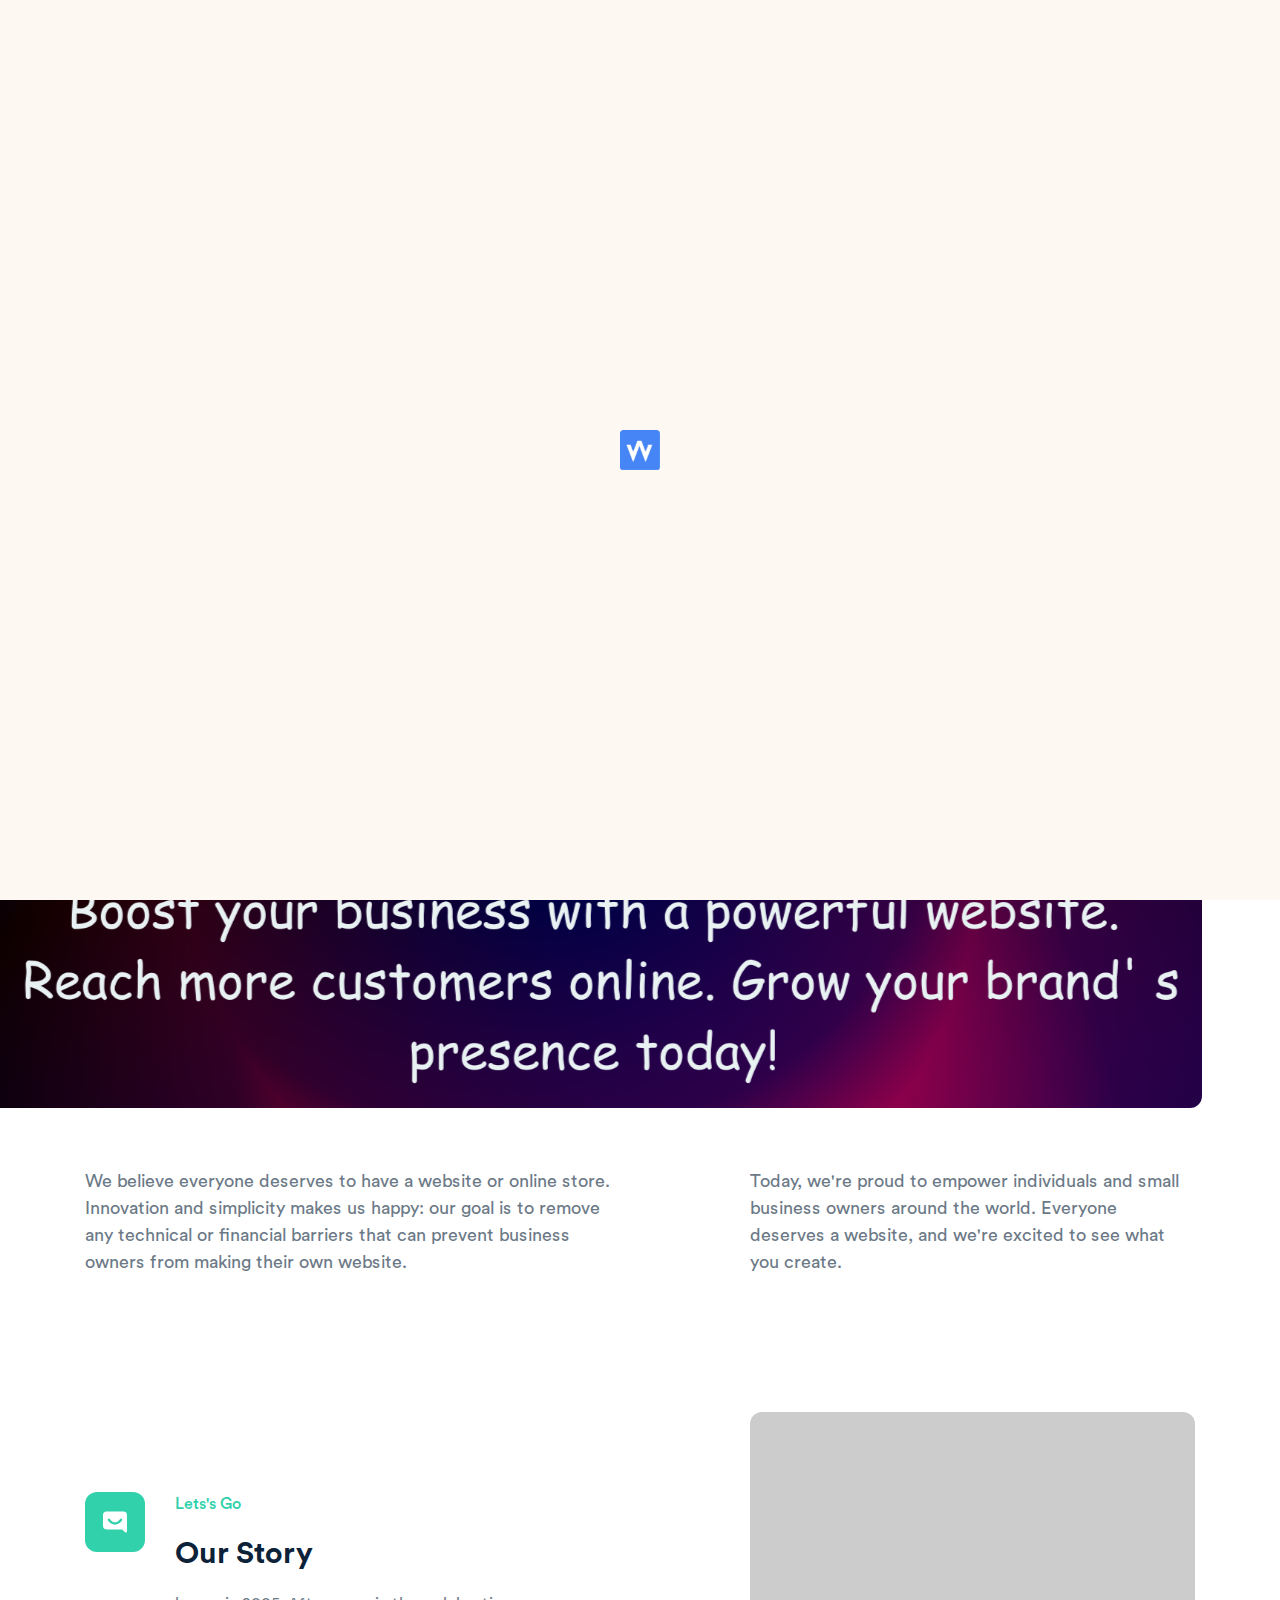
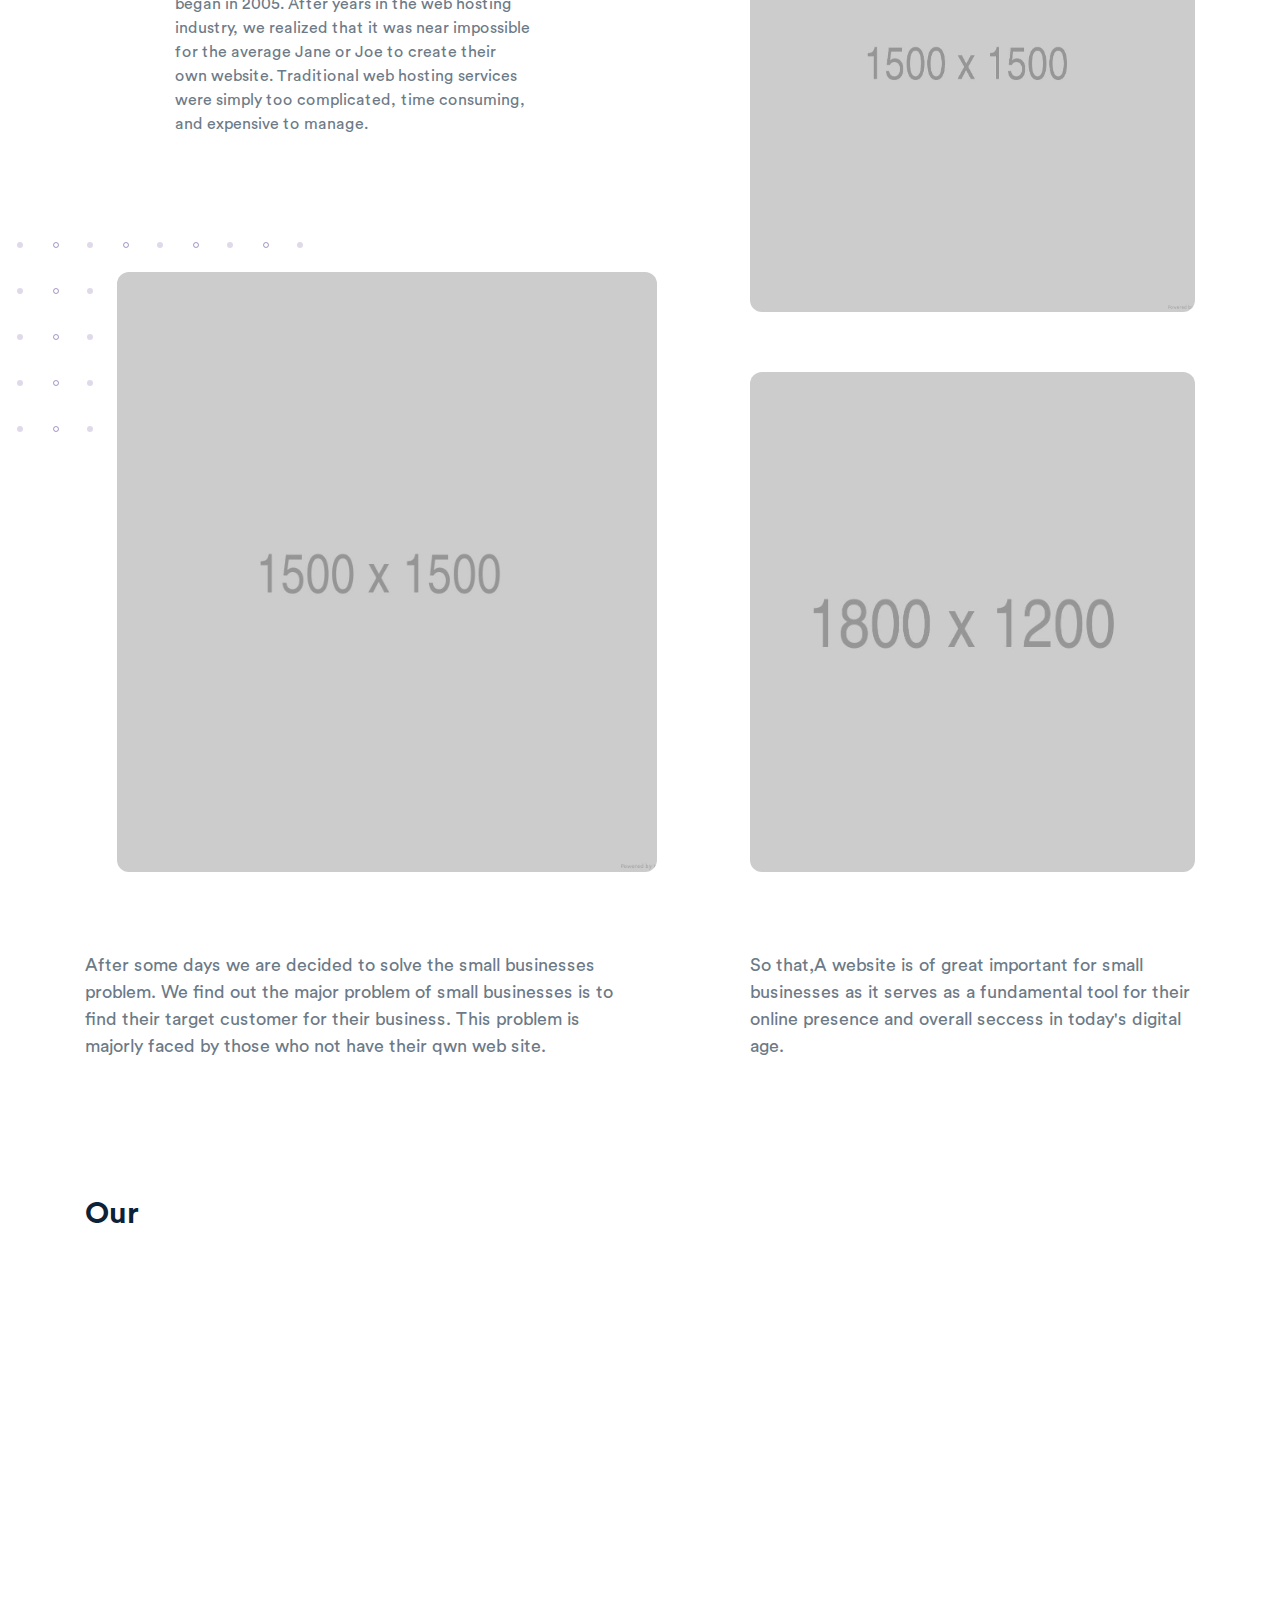
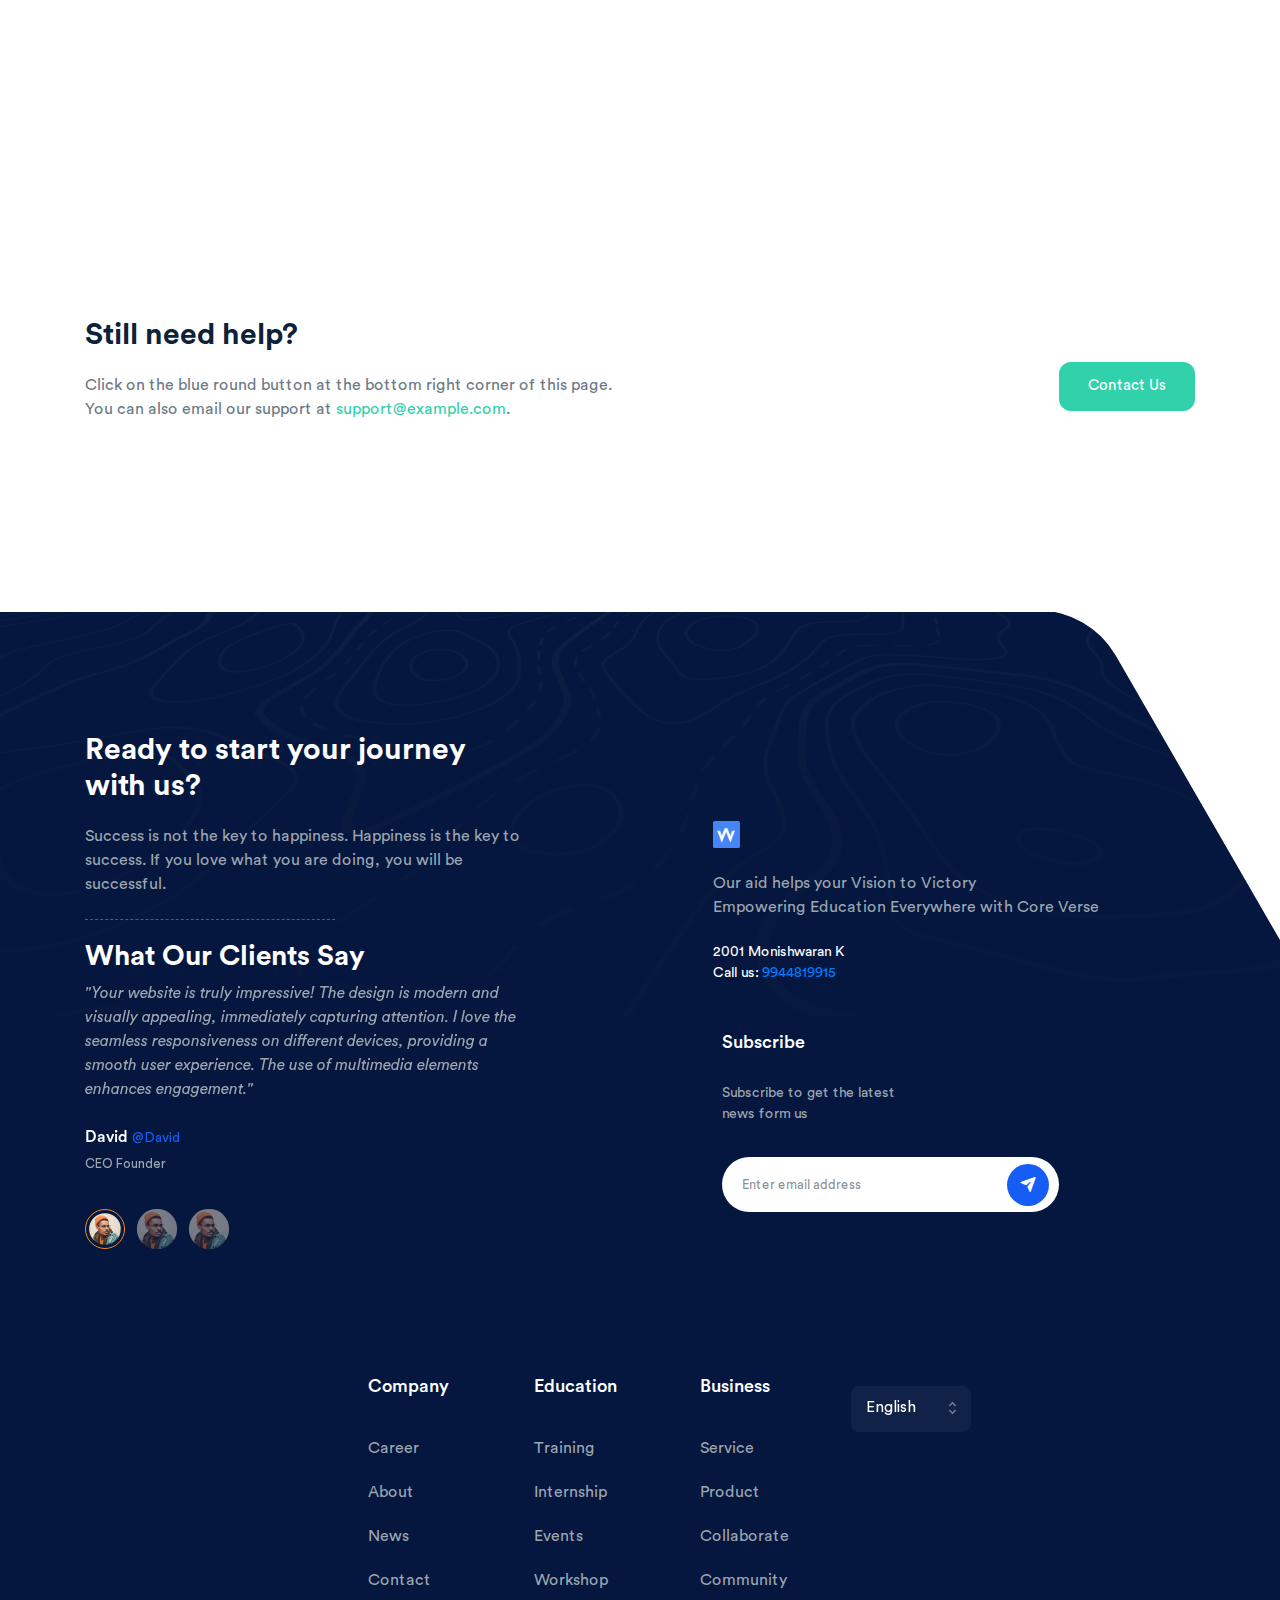
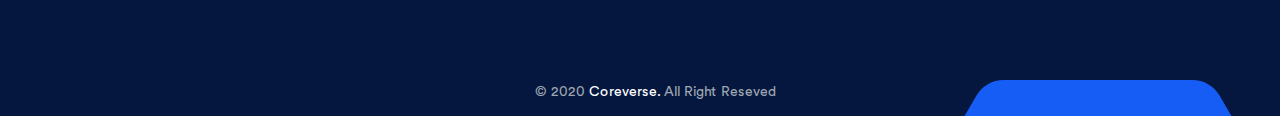
==== About.html @ 0d45ad38 "initial-commit" ====
<!DOCTYPE html>
<html lang="en">

<head>
  <meta charset="UTF-8" />
  <meta http-equiv="Content-Type" content="text/html; charset=UTF-8" />
  <meta http-equiv="X-UA-Compatible" content="IE=edge" />
  <meta http-equiv="X-UA-Compatible" content="ie=edge" />
  <meta name="viewport" content="width=device-width, initial-scale=1.0" />
  <meta name="viewport" content="width=device-width, initial-scale=1.0" />
  <meta name="description"
    content="Welcome to Rakon Multi-Purpose HTML5 Templates RTL Supported, built with HTML, JS, SASS, CSS3 and jQuery, RTL Supported, Easy User Experience and Responsive to all devices" />
  <meta name="keywords"
    content="HTML, CSS, JavaScript, Bootstrap, jQuery, Rakon, Themeforest, Template, envato, SASS, SCSS, HTML5, landing page, SaaS Product, SaaS Modern,  MultiPurpose, Crypto, Currency, ICO, Hosting, Agency, Mobile, App, Interior, Charity" />
  <meta name="author" content="Rakon - Creative Multi-Purpose HTML5 Templates" />

  <title>About - Creative Multi-Purpose HTML5 Templates</title>
  <!-- favicon -->
  <link rel="shortcut icon" href="assets/img/hosting/wt_logo.png" type="image/x-icon" />
  <!-- Bootstrap 4.5 -->
  <link rel="stylesheet" href="assets/css/bootstrap.min.css" type="text/css" />
  <!-- animate -->
  <link rel="stylesheet" href="assets/css/animate.css" type="text/css" />
  <!-- Swiper -->
  <link rel="stylesheet" href="assets/css/swiper.min.css" />
  <!-- aos -->
  <link rel="stylesheet" href="assets/css/aos.css" type="text/css" />
  <!-- icons -->
  <link rel="stylesheet" href="assets/css/icons.css" type="text/css" />
  <!-- main css -->
  <link rel="stylesheet" href="assets/css/main.css" type="text/css" />
  <!-- normalize -->
  <link rel="stylesheet" href="assets/css/normalize.css" type="text/css" />

  <!-- js for Brwoser -->
  <!--[if lt IE 9]>
      <script src="https://oss.maxcdn.com/html5shiv/3.7.2/html5shiv.min.js"></script>
      <script src="https://oss.maxcdn.com/respond/1.4.2/respond.min.js"></script>
    <![endif]-->

</head>

<body>
  <div id="wrapper">
    <div id="content">
      <!-- Start header -->
      <header class="header-nav-center no_blur header__workspace active-orange-red" id="myNavbar">
        <div class="container">
          <!-- navbar -->
          <nav class="navbar navbar-expand-lg navbar-light px-sm-0">
            <a class="navbar-brand" href="">
              <img class="logo" src="assets/img/hosting/wt_logo.png" alt="logo" />
            </a>

            <button class="navbar-toggler menu ripplemenu" type="button" data-toggle="collapse"
              data-target="#navbarSupportedContent" aria-controls="navbarSupportedContent" aria-expanded="false"
              aria-label="Toggle navigation">
              <svg viewBox="0 0 64 48">
                <path d="M19,15 L45,15 C70,15 58,-2 49.0177126,7 L19,37"></path>
                <path d="M19,24 L45,24 C61.2371586,24 57,49 41,33 L32,24"></path>
                <path d="M45,33 L19,33 C-8,33 6,-2 22,14 L45,37"></path>
              </svg>
            </button>

            <div class="collapse navbar-collapse" id="navbarSupportedContent">
              <ul class="navbar-nav ml-auto nav-pills nav-main">
                
                <li class="nav-item dropdown dropdown-hover">
                  <a class="nav-link" href="Index.html">Home</a>
                </li>
                
                <li class="nav-item dropdown dropdown-hover">
                  <a class="nav-link dropdown-toggle dropdown_menu" href="#" id="navbarDropdown" role="button"
                    data-toggle="dropdown" aria-haspopup="true" aria-expanded="false">
                    Company

                    <div class="icon_arrow">
                      <i class="tio chevron_right"></i>
                    </div>

                  </a>
                  <div class="dropdown-menu single-drop sm_dropdown" aria-labelledby="navbarDropdown">
                    <ul class="dropdown_menu_nav">

                      <li class="dropdown-submenu dropdown-hover"><a
                          class="dropdown-item dropdown-toggle dropdown_menu d-flex justify-content-between" href="#">
                          Services
                          <div class="icon_arrow">
                            <i class="tio chevron_right"></i>
                          </div>
                        </a>
                        <ul class="dropdown-menu sec-drop">
                          <li><a class="dropdown-item" href="about/about.html">Service 1</a></li>
                          <li><a class="dropdown-item" href="about/about-2.html">Service 2</a></li>
                          <li><a class="dropdown-item" href="about/about-3.html">Service 3</a></li>
                        </ul>
                      </li>

                      <li class="dropdown-submenu dropdown-hover"><a
                          class="dropdown-item dropdown-toggle dropdown_menu d-flex justify-content-between" href="#">
                          Products
                          <div class="icon_arrow">
                            <i class="tio chevron_right"></i>
                          </div>
                        </a>
                        <ul class="dropdown-menu sec-drop">
                          <li><a class="dropdown-item" href="contact/contact-agency.html">Product 1</a></li>
                          <li><a class="dropdown-item" href="contact/contact-blocks.html">Product 2</a></li>
                          <li><a class="dropdown-item" href="contact/contact-classic.html">Product 3</a></li>
                          <li><a class="dropdown-item" href="contact/contact-corporate.html">Product 4</a>
                          </li>
                          <li><a class="dropdown-item" href="contact/contact-simple.html">Product 5</a></li>
                          <li><a class="dropdown-item" href="contact/contact-creative.html">Product 6</a>
                          </li>
                        </ul>
                      </li>
                     
                </ul>
              </div>
                </li>
                <li class="nav-item dropdown dropdown-hover">
                  <a class="nav-link" href="Career.html">Career</a>
                </li>
                <li class="nav-item dropdown dropdown-hover">
                  <a class="nav-link" href="About.html">About</a>
                </li>
                <li class="nav-item dropdown dropdown-hover">
                  <a class="nav-link" href="contact.html">Contact</a>
                </li>

              </ul>
            </div>

          </nav>
          <!-- End Navbar -->
        </div>
        <!-- end container -->
      </header>
      <!-- End header -->

      <!-- Stat main -->
      <main data-spy="scroll" data-target="#navbar-example2" data-offset="0">
        <!-- Start banner_about -->
        <section class="pt_banner_inner banner_about_two">
          <div class="container">
            <div class="row">
              <div class="col-md-8 col-lg-6">
                <div class="banner_title_inner">
                  <div class="before_title" data-aos="fade-up" data-aos-delay="0">
                    <span class="c-green2 font-w-500">Welcome 🖐</span>
                  </div>
                  <h1 data-aos="fade-up" data-aos-delay="100">
                    We're excited to help you on your journey!
                  </h1>
                  <p data-aos="fade-up" data-aos-delay="200">
                    Leave us a little info, and we’ll be in touch.
                  </p>
                </div>
              </div>

            </div>
          </div>
          <div class="container-fluid pl-0">

            <div class="row">
              <div class="col-lg-12">
                <div class="parallax_cover">
                  <img class="cover-parallax" src="assets/img/cv about.png" alt="image">
                </div>
              </div>
            </div>

          </div>

          <div class="container padding-t-6">
            <div class="row">
              <div class="col-lg-6">
                <p class="font-s-18 c-gray">
                  We believe everyone deserves to have a website or online store. Innovation and simplicity makes us
                  happy: our goal is to remove any technical or financial barriers that can prevent business owners from
                  making their own website.
                </p>
              </div>
              <div class="col-lg-5 ml-auto">
                <p class="font-s-18 c-gray">
                  Today, we're proud to empower individuals and small business owners around the world. Everyone
                  deserves a website, and we're excited to see what you create.
                </p>
              </div>
            </div>
          </div>
        </section>
        <!-- End banner_about -->

        <!-- Start counter_about -->
        <!-- <section class="section__counter counter_about padding-t-12">
          <div class="container">
            <div class="row">
              <div class="col-md-6 col-lg-3">
                <div class="item__number mb-4 mb-lg-0" data-aos="fade-up" data-aos-delay="0">
                  <div class="icon">
                    <svg xmlns="http://www.w3.org/2000/svg" width="22" height="13" viewBox="0 0 22 13">
                      <g id="Group_6702" data-name="Group 6702" transform="translate(-1 -6)">
                        <path id="Combined-Shape" d="M5,6H19a1,1,0,0,1,1,1V17H4V7A1,1,0,0,1,5,6Z" fill="#0b2238"
                          fill-rule="evenodd" />
                        <rect id="Rectangle" width="22" height="1" rx="0.5" transform="translate(1 18)" fill="#0b2238"
                          opacity="0.3" />
                      </g>
                    </svg>
                  </div>

                  <div class="body__content">
                    <h2><span class="counter">750</span>K</h2>
                    <h3>Web pages created <br>by users</h3>
                  </div>
                </div>
              </div>
              <div class="col-md-6 col-lg-3">
                <div class="item__number mb-4 mb-lg-0" data-aos="fade-up" data-aos-delay="100">
                  <div class="icon">
                    <svg xmlns="http://www.w3.org/2000/svg" width="18" height="17.328" viewBox="0 0 18 17.328">
                      <path id="Combined-Shape"
                        d="M3.957,8.415l7.521-4.6a1,1,0,0,1,1.043,0l7.521,4.6A2,2,0,0,1,21,10.122V19a2,2,0,0,1-2,2H5a2,2,0,0,1-2-2V10.122A2,2,0,0,1,3.957,8.415ZM10,13a1,1,0,0,0-1,1v3a1,1,0,0,0,1,1h4a1,1,0,0,0,1-1V14a1,1,0,0,0-1-1Z"
                        transform="translate(-3 -3.672)" fill="#0b2238" fill-rule="evenodd" />
                    </svg>
                  </div>
                  <div class="body__content">
                    <h2><span class="counter">12.5</span>M</h2>
                    <h3>In-house designed <br>templates</h3>
                  </div>
                </div>
              </div> -->
              <!-- <div class="col-md-6 col-lg-3">
                <div class="item__number mb-4 mb-lg-0" data-aos="fade-up" data-aos-delay="200">
                  <div class="icon">
                    <svg xmlns="http://www.w3.org/2000/svg" width="18" height="18" viewBox="0 0 18 18">
                      <g id="Group_6703" data-name="Group 6703" transform="translate(-3 -3)">
                        <path id="Mask" d="M12,11a4,4,0,1,1,4-4A4,4,0,0,1,12,11Z" fill="#0b2238" opacity="0.3" />
                        <path id="Mask-Copy"
                          d="M3,20.2c.388-4.773,4.261-7.2,8.983-7.2C16.771,13,20.7,15.293,21,20.2a.687.687,0,0,1-.751.8H3.728A1.107,1.107,0,0,1,3,20.2Z"
                          fill="#0b2238" />
                      </g>
                    </svg>

                  </div>
                  <div class="body__content">
                    <h2>+ <span class="counter">900</span>K</h2>
                    <h3>Customers served <br>around the world</h3>
                  </div>
                </div>
              </div> -->
              <!-- <div class="col-md-6 col-lg-3">
                <div class="item__number mb-4 mb-lg-0" data-aos="fade-up" data-aos-delay="300">
                  <div class="icon">
                    <svg xmlns="http://www.w3.org/2000/svg" width="16.723" height="16.003" viewBox="0 0 16.723 16.003">
                      <g id="Group_6704" data-name="Group 6704" transform="translate(-3.638 -4.259)">
                        <path id="Combined-Shape"
                          d="M12,4.259a1,1,0,0,1,.9.558l2.042,4.138,4.566.664a1,1,0,0,1,.554,1.706l-3.3,3.221.78,4.548a1,1,0,0,1-1.451,1.054L12,18Z"
                          fill="#ffce53" fill-rule="evenodd" opacity="0.3" />
                        <path id="Combined-Shape-2" data-name="Combined-Shape"
                          d="M12,4.259V18L7.916,20.147a1,1,0,0,1-1.451-1.054l.78-4.548-3.3-3.221a1,1,0,0,1,.554-1.706l4.566-.664L11.1,4.817A1,1,0,0,1,12,4.259Z"
                          fill="#ffce53" fill-rule="evenodd" />
                      </g>
                    </svg>

                  </div>
                  <div class="body__content">
                    <h2>4.7 <span class="font-s-30">/ 5</span></h2>
                    <h3>Star rating by <br>our users</h3>
                  </div>
                </div>
              </div>
            </div>
          </div> -->
        <!-- </section> -->
        <!-- End. counter_about -->

        <!-- Start our_story -->
        <section class="software_web our_story margin-t-12" id="About">
          <div class="container">
            <div class="row">
              <div class="col-lg-5 margin-t-8">
                <div class="item__section mb-4 mb-lg-0">
                  <div class="media">
                    <div class="icon_sec">
                      <svg xmlns="http://www.w3.org/2000/svg" width="23.589" height="20.716"
                        viewBox="0 0 23.589 20.716">
                        <path id="Combined-Shape"
                          d="M25.56,17.147l.029-.012v5.4a1.178,1.178,0,0,1-2.011.833l-2.7-2.7H5.534A3.534,3.534,0,0,1,2,17.136V6.534A3.534,3.534,0,0,1,5.534,3H22.026A3.534,3.534,0,0,1,25.56,6.534v10.6S25.56,17.143,25.56,17.147ZM6.91,11.9c1.778,2.667,4.1,4.058,6.87,4.058s5.092-1.391,6.87-4.058a1.178,1.178,0,1,0-1.96-1.307c-1.363,2.044-2.971,3.009-4.91,3.009s-3.547-.965-4.91-3.009A1.178,1.178,0,1,0,6.91,11.9Z"
                          transform="translate(-2 -3)" fill="#fff" fill-rule="evenodd" />
                      </svg>
                    </div>
                    <div class="media-body">
                      <div class="title_sections mb-0">
                        <div class="before_title">
                          <span class="c-green2">Lets's Go</span>
                        </div>
                        <h2>Our Story</h2>
                        <p>
                          began in 2005. After years in the web hosting industry, we realized that it was near
                          impossible for the average Jane or Joe to create their own website. Traditional web hosting
                          services were simply too complicated, time consuming, and expensive to manage.
                        </p>

                      </div>
                    </div>
                  </div>
                </div>
              </div>
              <div class="col-lg-5 mt-4 mt-lg-0 ml-auto">
                <div class="image_grid">
                  <img class="img-fluid img_one" src="assets/img/inner/123.jpg" alt="">
                </div>
              </div>
              <div class="w-100"></div>
              <div class="col-lg-5 mt-4 mt-lg-0 mx-auto">
                <div class="image_grid">
                  <div class="before_line">
                    <img class="img-fluid img_two" src="assets/img/inner/231.jpg" alt="">
                  </div>
                </div>
              </div>
              <div class="col-lg-5 mt-4 mt-lg-0 ml-auto">
                <div class="image_grid">
                  <img class="img-fluid img_three" src="assets/img/inner/00.jpg" alt="">
                </div>
              </div>
            </div>

            <div class="row margin-t-8">
              <div class="col-lg-6">
                <p class="font-s-18 c-gray">
                 After some days we are decided to solve the small businesses problem. We find out the major problem
                 of small businesses is to find their target customer for their business.
                 This problem is majorly faced by those who not have their qwn web site.
                </p>
              </div>
              <div class="col-lg-5 ml-auto">
                <p class="font-s-18 c-gray">
                  So that,A website is of great important for small businesses as it serves as a fundamental tool for 
                  their online presence and overall seccess in today's digital age.
                </p> 
              </div>
            </div>

          </div>
        </section>
        <!-- End.our_story -->

        <!-- Start_overlay_style -->
        <section class="team_overlay_style team_default_style margin-b-7 padding-t-12" id="Team">
          <div class="container">
            <div class="row">
              <div class="col-lg-6">
                <div class="title_sections_inner margin-b-5">
                  <h2>Our</h2>
                </div>
              </div>
            </div>
            <div class="row">
              <div class="col-md-6 col-lg-3">
                <div class="item_group" data-aos="fade-up" data-aos-delay="0">
                  <div class="image_ps">
                    <img src="assets/img/persons/17.jpg" alt="">

                    <div class="content_txt left-side">
                      <h3>Christopher L. Belle</h3>
                      <p>Co-Founder & CEO</p>
                    </div>
                  </div>
                  <div class="social_text">
                    <a href="">
                      Linkedin
                    </a>
                    <a href="">
                      Twitter
                    </a>
                    <a href="">
                      Github
                    </a>
                  </div>

                </div>
              </div>

              <div class="col-md-6 col-lg-3">
                <div class="item_group" data-aos="fade-up" data-aos-delay="100">
                  <div class="image_ps">
                    <img src="assets/img/persons/20.jpg" alt="">
                    <div class="content_txt right-side">
                      <h3>CLee Carter</h3>
                      <p>Managing Partner </p>
                    </div>
                  </div>
                  <div class="social_text">
                    <a href="">
                      Twitter
                    </a>
                    <a href="">
                      Linkedin
                    </a>
                  </div>

                </div>
              </div>

              <div class="col-md-6 col-lg-3">
                <div class="item_group" data-aos="fade-up" data-aos-delay="200">
                  <div class="image_ps">
                    <img src="assets/img/persons/19.jpg" alt="">
                    <div class="content_txt left-side">
                      <h3>Mary Merrill</h3>
                      <p>Operations Director</p>
                    </div>
                  </div>
                  <div class="social_text">

                    <a href="">
                      Facebook
                    </a>
                    <a href="">
                      Twitter
                    </a>
                  </div>

                </div>
              </div>

              <div class="col-md-6 col-lg-3">
                <div class="item_group" data-aos="fade-up" data-aos-delay="300">
                  <div class="image_ps">
                    <img src="assets/img/persons/22.jpg" alt="">
                    <div class="content_txt right-side">
                      <h3>John Myers</h3>
                      <p>Chief Technology Officer</p>
                    </div>
                  </div>
                  <div class="social_text">
                    <a href="">
                      Github
                    </a>
                    <a href="">
                      Twitter
                    </a>
                    <a href="">
                      Dribbble
                    </a>
                  </div>

                </div>
              </div>

            </div>
          </div>
        </section>
        <!-- End._overlay_style -->

        <!-- Start integration__logo -->
        <!-- <section class="integration__logo">
          <div class="container">
            <div class="row justify-content-center text-center">
              <div class="col-md-8 col-lg-5">
                <div class="title_sections">
                  <div class="before_title">
                    <span class="c-green2">Integration</span>
                  </div>
                  <h2>Seamless integration with other analytics tools</h2>
                  <p>In hac habitasse platea dictumst quisque sagittis purus sit. Tempus imperdiet nulla malesuada .</p>
                  <a href="#" class="btn btn_md_primary margin-t-2 bg-green2 c-white sweep_top sweep_letter rounded-12">
                    <div class="inside_item">
                      <span data-hover="All Integration">All Integration</span>
                    </div>
                  </a>
                </div>
              </div>
            </div>
            <div class="block__circle">
              <div class="item_logo" data-aos="fade-up" data-aos-delay="0">
                <img src="assets/img/software/logo/01.svg" alt="">
              </div>
              <div class="item_logo" data-aos="fade-up" data-aos-delay="100">
                <img src="assets/img/software/logo/kyan.svg" alt="">
              </div>
              <div class="item_logo" data-aos="fade-up" data-aos-delay="200">
                <img src="assets/img/software/logo/u-mark.svg" alt="">
              </div>
              <div class="item_logo" data-aos="fade-up" data-aos-delay="300">
                <img src="assets/img/software/logo/earth.svg" alt="">
              </div>
              <div class="item_logo" data-aos="fade-up" data-aos-delay="400">
                <img src="assets/img/software/logo/02.svg" alt="">
              </div>
              <div class="item_logo" data-aos="fade-up" data-aos-delay="500">
                <img src="assets/img/software/logo/03.svg" alt="">
              </div>
              <div class="item_logo" data-aos="fade-up" data-aos-delay="600">
                <img src="assets/img/software/logo/04.svg" alt="">
              </div>
            </div>
          </div>
        </section> -->
        <!-- End. integration__logo -->

        <!-- Start Simple Contact -->
        <section class="simplecontact_section bg-white padding-py-12 z-index-3">
          <div class="container">
            <div class="row">
              <div class="col-md-6">
                <div class="title_sections mb-1 mb-sm-auto">
                  <h2>Still need help?</h2>
                  <p>
                    Click on the blue round button at the bottom right corner
                    of this page. You can also email our support at
                    <a class="c-green2" href="mailto:support@example.com">support@example.com</a>.
                  </p>
                </div>
              </div>
              <div class="col-md-6 my-auto ml-auto text-sm-right">
                <button type="button"
                  class="btn mt-3 rounded-12 sweep_top sweep_letter btn_md_primary c-white scale bg-green2">
                  <div class="inside_item">
                    <span data-hover="Contact Us">Contact Us</span>
                  </div>
                </button>
              </div>
            </div>

          </div>
        </section>
        <!-- End Simple Contact -->

      </main>
    </div>
    <!-- [id] content -->

    <!-- Start footer -->
    <footer class="default_footer dark padding-t-12" id="Testimonial">
      <div class="container">
        <img class="shape_overlay" src="assets/img/shape-lines.svg" />
        <div class="row">
          <div class="col-lg-5 margin-b-3">
            <div class="title_sections margin-b-2">
              <h2>Ready to start your journey with us?</h2>
              <p>
                Success is not the key to happiness. Happiness is the key to success. 
                If you love what you are doing, you will be successful.
              </p>
            </div>
            <div class="dashed-line margin-b-2"></div>
            <!-- Start Testimonial -->
            <div class="block_testimonial">
              <h3 class="c-white">What Our Clients Say</h3>

              <!-- Start Testimonial -->
              <!-- Swiper -->
              <div class="swiper-container gallery-top content_swiper">
                <div class="swiper-wrapper">
                  <div class="swiper-slide">
                    <div class="content">
                      "Your website is truly impressive! The design is modern and 
                      visually appealing, immediately capturing attention. 
                      I love the seamless responsiveness on different devices, 
                      providing a smooth user experience. The use of multimedia 
                      elements enhances engagement."
                    </div>
                    <div class="man👨">
                      <h4 class="d-inline-block">David</h4>
                      <a class="d-inline-block" href="#">@David</a>
                      <h6>CEO Founder</h6>
                    </div>
                  </div>
                  <div class="swiper-slide">
                    <div class="content">
                      "Fantastic website! The design is sleek and user-friendly, 
                      making navigation a breeze. The content is engaging and 
                      well-organized, delivering valuable information effectively."
                    </div>
                    <div class="man👨">
                      <h4 class="d-inline-block">Michael</h4>
                      <a class="d-inline-block" href="#">@Michael</a>
                      <h6>CEO Founder</h6>
                    </div>
                  </div>
                  <!-- <div class="swiper-slide">
                    <div class="content">
                      "Impressive website! The layout is modern and easy to navigate, 
                      creating a delightful user experience. The content is concise 
                      and impactful, conveying the message effectively. The website 
                      loads quickly, ensuring a smooth browsing experience.!"
                    </div>
                    <div class="man👨">
                      <h4 class="d-inline-block">James Reaves</h4>
                      <a class="d-inline-block" href="#">@James</a>
                      <h6>CEO Founder</h6>
                    </div>
                  </div> -->
                  <div class="swiper-slide">
                    <div class="content">
                      "Impressive website! I love the vibrant visuals and attention 
                      to detail, making it visually appealing. The site's responsiveness 
                      and quick load times are commendable, ensuring easy access on various devices."
                    </div>
                    <div class="man👨">
                      <h4 class="d-inline-block">Katherine</h4>
                      <a class="d-inline-block" href="#">@Katherine</a>
                      <h6>CEO Founder</h6>
                    </div>
                  </div>
                </div>
              </div>
              <div class="swiper-container gallery-thumbs img_persong">
                <div class="swiper-wrapper">
                  <div class="swiper-slide">
                    <img class="pagination rounded-circle" src="assets/img/persons/01.png" />
                  </div>
                  <div class="swiper-slide">
                    <img class="pagination rounded-circle" src="assets/img/persons/01.png" />
                  </div>
                  <div class="swiper-slide">
                    <img class="pagination rounded-circle" src="assets/img/persons/01.png" />
                  </div>
                  <!-- <div class="swiper-slide">
                    <img class="pagination rounded-circle" src="assets/img/persons/01.png" />
                  </div> -->
                </div>
              </div>
              <!-- End Swiper -->
              <!-- <div class="logos-simple mt-4">
                <a href="#" id="lo1">
                  <img src="assets/img/hosting/eroaque.jpg"/>
                </a>
                <a href="#" id="lo1">
                  <img src="assets/img/hosting/root.jpg"/>
                </a>
                <a href="#" id="lo1">
                  <img src="assets/img/hosting/lebby.jpg"/>
                </a>
              </div> -->
            </div>
          </div>
        <!-- Start footer -->
        <div class="mx-auto">
        <div class="defalut-footer padding-py-12">
          <div class="row">
            <div class="col-lg-4 col-md-6 mb-4 mb-lg-0 footer-div">
              <div class="item_about">
                <a class="logo" href="sass-products.html">
                  <img src="assets/img/hosting/wt_logo.png" alt="" />
                </a>
                <p>
                  Our aid helps your Vision to Victory<br/>

                  Empowering Education Everywhere with Core Verse
                </p>
                <div class="address">
                  <span>2001 Monishwaran K</span>
                  <span>Call us: <a href="callto:9944819915">9944819915</a></span>
                </div>
              </div>
            </div>
          </div><br/><br/>
            <div class="col-md-6 col-lg-4 mt-4 mt-lg-0 footer-div">
              <div class="item_subscribe">
                <h4>Subscribe</h4>
                <p>
                  Subscribe to get the latest<br />
                  news form us
                </p>
                <form class="form-row">
                  <div class="col-md-11 form-group subscribebtn">
                    <div class="item_input">
                      <input type="email" class="form-control rounded-pill" id="exampleInputEmail1"
                        placeholder="Enter email address" aria-describedby="emailHelp" />
                      <button type="button" class="btn ripple_circle scale rounded-circle btn_subscribe">
                        <i class="tio send"></i>
                      </button>
                    </div>
                  </div>
            </div>
      
      <div class="col-6-flex">
        <div class="col-6 col-md-6 col-lg-2">
          <div class="item_links">
            <h4>Company</h4>
            <a class="nav-link" href="Career.html">Career</a>
            <a class="nav-link" href="#">About</a>
            <a class="nav-link" href="News.html">News</a>
            <a class="nav-link" href="Contact.html">Contact</a>
          </div>
        </div>
        <div class="col-6 col-md-6 col-lg-2">
          <div class="item_links">
            <h4>Education</h4>
            <a class="nav-link" href="Training.html">Training</a>
            <a class="nav-link" href="Internship.html">Internship</a>
            <a class="nav-link" href="Events.html">Events</a>
            <a class="nav-link" href="Workshop.html">Workshop</a>
          </div>
        </div>
        <div class="col-6 col-md-6 col-lg-2">
          <div class="item_links">
            <h4>Business</h4>
            <a class="nav-link" href="">Service</a>
            <a class="nav-link" href="Products.html">Product</a>
            <a class="nav-link" href="Collaborate.html">Collaborate<br/></a>
            <a class="nav-link" href="Community.html">Community</a>
          </div>
        </div>

<div class="row">
  <div class="col-md-6 margin-t-1">
    <select data-menu>
      <!-- <option>French</option> -->
      <option selected>English</option>
      <!-- <option>Arabic</option> -->
      <!-- <option>Russian</option> -->
    </select>
  </div>
</div>
</div>
<div class="col-12 text-center padding-t-6">
  <div class="copyright">
    <span>© 2020
      <a href="https://themeforest.net/user/orinostu" target="_blank">Coreverse.</a>
      All Right Reseved</span>
  </div>
</div>
</div>
    </form>
  </div>
</div>
</div>
    </footer>
    <!-- End Footer -->

    <!-- Start Section Loader -->
    <section class="loading_overlay">
      <div class="loader_logo">
        <img class="logo" src="assets/img/hosting/wt_logo.png" />
      </div>
    </section>
    <!-- End. Loader -->

    <!-- Video Modal -->
    <div class="modal mdll_video fade" id="mdllVideo" tabindex="-1" role="dialog" aria-labelledby="exampleModalLabel"
      aria-hidden="true">
      <!-- Close -->
      <button type="button" class="close bbt_close ripple_circle" data-dismiss="modal" aria-label="Close">
        <i class="tio clear"></i>
      </button>
      <div class="modal-dialog modal-dialog-centered modal-lg">
        <div class="modal-content">
          <div class="modal-body">
            <div class="embed-responsive embed-responsive-16by9">
              <iframe class="embed-responsive-item" src="" id="video" allowscriptaccess="always"
                allow="autoplay"></iframe>
            </div>
          </div>
        </div>
      </div>
    </div>

    <!-- Back to top with progress indicator-->
    <div class="prgoress_indicator">
      <svg class="progress-circle svg-content" width="100%" height="100%" viewBox="-1 -1 102 102">
        <path d="M50,1 a49,49 0 0,1 0,98 a49,49 0 0,1 0,-98" />
      </svg>
    </div>


  </div>
  <!-- End. wrapper -->

  <!-- jquery -->
  <script src="assets/js/jquery-3.5.0.js" type="text/javascript"></script>
  <!-- jquery-migrate -->
  <script src="assets/js/jquery-migrate.min.js" type="text/javascript"></script>
  <!-- popper -->
  <script src="assets/js/popper.min.js" type="text/javascript"></script>
  <!-- bootstrap -->
  <script src="assets/js/bootstrap.min.js" type="text/javascript"></script>
  <!--
  ============
  vendor file
  ============
   -->
  <!-- particles -->
  <script src="assets/js/vendor/particles.min.js" type="text/javascript"></script>
  <!-- TweenMax -->
  <script src="assets/js/vendor/TweenMax.min.js" type="text/javascript"></script>
  <!-- ScrollMagic -->
  <script src="assets/js/vendor/ScrollMagic.js" type="text/javascript"></script>
  <!-- animation.gsap -->
  <script src="assets/js/vendor/animation.gsap.js" type="text/javascript"></script>
  <!-- addIndicators -->
  <script src="assets/js/vendor/debug.addIndicators.min.js" type="text/javascript"></script>
  <!-- Swiper js -->
  <script src="assets/js/vendor/swiper.min.js" type="text/javascript"></script>
  <!-- countdown -->
  <script src="assets/js/vendor/countdown.js" type="text/javascript"></script>
  <!-- simpleParallax -->
  <script src="assets/js/vendor/simpleParallax.min.js" type="text/javascript"></script>
  <!-- waypoints -->
  <script src="assets/js/vendor/waypoints.min.js" type="text/javascript"></script>
  <!-- counterup -->
  <script src="assets/js/vendor/jquery.counterup.min.js" type="text/javascript"></script>
  <!-- charming -->
  <script src="assets/js/vendor/charming.min.js" type="text/javascript"></script>
  <!-- imagesloaded -->
  <script src="assets/js/vendor/imagesloaded.pkgd.min.js" type="text/javascript"></script>
  <!-- BX-Slider -->
  <script src="assets/js/vendor/jquery.bxslider.min.js" type="text/javascript"></script>
  <!-- Sharer -->
  <script src="assets/js/vendor/sharer.js" type="text/javascript"></script>
  <!-- sticky -->
  <script src="assets/js/vendor/sticky.min.js" type="text/javascript"></script>
  <!-- Aos -->
  <script src="assets/js/vendor/aos.js" type="text/javascript"></script>
  <!-- main file -->
  <script src="assets/js/main.js" type="text/javascript"></script>

</body>

</html>
---- assets/css/icons.css ----
@font-face {
  font-family: 'The-Icon-of';
  src:  url('../fonts/The-Icon-of.eot?w2v7hx');
  src:  url('../fonts/The-Icon-of.eot?w2v7hx#iefix') format('embedded-opentype'),
    url('../fonts/The-Icon-of.woff2?w2v7hx') format('woff2'),
    url('../fonts/The-Icon-of.ttf?w2v7hx') format('truetype'),
    url('../fonts/The-Icon-of.woff?w2v7hx') format('woff'),
    url('../fonts/The-Icon-of.svg?w2v7hx#The-Icon-of') format('svg');
  font-weight: normal;
  font-style: normal;
  font-display: block;
}

.tio {
  /* use !important to prevent issues with browser extensions that change fonts */
  font-family: 'The-Icon-of' !important;
  speak: none;
  font-style: normal;
  font-weight: normal;
  font-variant: normal;
  text-transform: none;
  line-height: 1;

  /* Enable Ligatures ================ */
  letter-spacing: 0;
  -webkit-font-feature-settings: "liga";
  -moz-font-feature-settings: "liga=1";
  -moz-font-feature-settings: "liga";
  -ms-font-feature-settings: "liga" 1;
  font-feature-settings: "liga";
  -webkit-font-variant-ligatures: discretionary-ligatures;
  font-variant-ligatures: discretionary-ligatures;

  /* Better Font Rendering =========== */
  -webkit-font-smoothing: antialiased;
  -moz-osx-font-smoothing: grayscale;
}

.add_circle_outlined:before {
  content: "\e900";
}
.add_circle:before {
  content: "\e901";
}
.add_square_outlined:before {
  content: "\e902";
}
.add_square:before {
  content: "\e903";
}
.add:before {
  content: "\e904";
}
.appointment_cancelled:before {
  content: "\e905";
}
.appointment:before {
  content: "\e906";
}
.archive:before {
  content: "\e907";
}
.autorenew:before {
  content: "\e908";
}
.block_ads:before {
  content: "\e909";
}
.bookmark_outlined:before {
  content: "\e90a";
}
.bookmark:before {
  content: "\e90b";
}
.bookmarks_outlined:before {
  content: "\e90c";
}
.bookmarks:before {
  content: "\e90d";
}
.browser_window:before {
  content: "\e90e";
}
.browser_windows:before {
  content: "\e90f";
}
.cached:before {
  content: "\e910";
}
.calendar_month:before {
  content: "\e911";
}
.calendar_note:before {
  content: "\e912";
}
.calendar:before {
  content: "\e913";
}
.carousel_horizontal_outlined:before {
  content: "\e914";
}
.carousel_horizontal:before {
  content: "\e915";
}
.carousel_vertical_outlined:before {
  content: "\e916";
}
.carousel_vertical:before {
  content: "\e917";
}
.checkmark_circle_outlined:before {
  content: "\e918";
}
.checkmark_circle:before {
  content: "\e919";
}
.checkmark_square_outlined:before {
  content: "\e91a";
}
.checkmark_square:before {
  content: "\e91b";
}
.clear_circle_outlined:before {
  content: "\e91c";
}
.clear_circle:before {
  content: "\e91d";
}
.clear_square_outlined:before {
  content: "\e91e";
}
.clear_square:before {
  content: "\e91f";
}
.clear:before {
  content: "\e920";
}
.column_view_outlined:before {
  content: "\e921";
}
.column_view:before {
  content: "\e922";
}
.command_outlined:before {
  content: "\e923";
}
.command:before {
  content: "\e924";
}
.date_range:before {
  content: "\e925";
}
.done:before {
  content: "\e926";
}
.drag:before {
  content: "\e927";
}
.eject_circle_outlined:before {
  content: "\e928";
}
.eject_circle:before {
  content: "\e929";
}
.eject:before {
  content: "\e92a";
}
.event:before {
  content: "\e92b";
}
.exit_fullscreen_1_1:before {
  content: "\e92c";
}
.exit_fullscreen_4_3:before {
  content: "\e92d";
}
.exit_fullscreen_16_9:before {
  content: "\e92e";
}
.find_replace:before {
  content: "\e92f";
}
.first_page:before {
  content: "\e930";
}
.hashtag:before {
  content: "\e931";
}
.heart_outlined:before {
  content: "\e932";
}
.heart:before {
  content: "\e933";
}
.help_outlined:before {
  content: "\e934";
}
.help:before {
  content: "\e935";
}
.history:before {
  content: "\e936";
}
.incognito:before {
  content: "\e937";
}
.info_outined:before {
  content: "\e938";
}
.info:before {
  content: "\e939";
}
.key:before {
  content: "\e93a";
}
.label_important:before {
  content: "\e93b";
}
.label_off:before {
  content: "\e93c";
}
.label_outlined:before {
  content: "\e93d";
}
.label:before {
  content: "\e93e";
}
.labels_outlined:before {
  content: "\e93f";
}
.labels:before {
  content: "\e940";
}
.last_page:before {
  content: "\e941";
}
.layout:before {
  content: "\e942";
}
.move_page:before {
  content: "\e943";
}
.multi_direction_diagonal:before {
  content: "\e944";
}
.multi_direction:before {
  content: "\e945";
}
.notebook_bookmarked:before {
  content: "\e946";
}
.notice_outlined:before {
  content: "\e947";
}
.notice:before {
  content: "\e948";
}
.open_in_new:before {
  content: "\e949";
}
.pages_outlined:before {
  content: "\e94a";
}
.pages:before {
  content: "\e94b";
}
.publish:before {
  content: "\e94c";
}
.record_screen:before {
  content: "\e94d";
}
.refresh:before {
  content: "\e94e";
}
.remaining_time:before {
  content: "\e94f";
}
.remove_circle_outlined:before {
  content: "\e950";
}
.remove_circle:before {
  content: "\e951";
}
.remove_square_outlined:before {
  content: "\e952";
}
.remove_square:before {
  content: "\e953";
}
.remove:before {
  content: "\e954";
}
.restore:before {
  content: "\e955";
}
.search:before {
  content: "\e956";
}
.settings_back:before {
  content: "\e957";
}
.shopping_basket_add:before {
  content: "\e958";
}
.shopping_basket_clear:before {
  content: "\e959";
}
.shopping_basket_outlined:before {
  content: "\e95a";
}
.shopping_basket_remove:before {
  content: "\e95b";
}
.shopping_basket:before {
  content: "\e95c";
}
.shopping_cart_add:before {
  content: "\e95d";
}
.shopping_cart_off:before {
  content: "\e95e";
}
.shopping_cart_outlined:before {
  content: "\e95f";
}
.shopping_cart_remove:before {
  content: "\e960";
}
.shopping_cart:before {
  content: "\e961";
}
.snooze_notification:before {
  content: "\e962";
}
.snooze:before {
  content: "\e963";
}
.sort:before {
  content: "\e964";
}
.star_half:before {
  content: "\e965";
}
.star_outlined:before {
  content: "\e966";
}
.star:before {
  content: "\e967";
}
.subscribe:before {
  content: "\e968";
}
.support:before {
  content: "\e969";
}
.sync_off:before {
  content: "\e96a";
}
.sync:before {
  content: "\e96b";
}
.tab:before {
  content: "\e96c";
}
.tabs:before {
  content: "\e96d";
}
.time_20_s:before {
  content: "\e96e";
}
.time_30_s:before {
  content: "\e96f";
}
.time_40_s:before {
  content: "\e970";
}
.time:before {
  content: "\e971";
}
.timer_20_s:before {
  content: "\e972";
}
.timer_30_s:before {
  content: "\e973";
}
.timer_40_s:before {
  content: "\e974";
}
.timer_off:before {
  content: "\e975";
}
.timer:before {
  content: "\e976";
}
.turn_off:before {
  content: "\e977";
}
.unarchive:before {
  content: "\e978";
}
.update:before {
  content: "\e979";
}
.vibrations_off:before {
  content: "\e97a";
}
.vibrations:before {
  content: "\e97b";
}
.watch_later:before {
  content: "\e97c";
}
.youtube_search:before {
  content: "\e97d";
}
.battery_alert:before {
  content: "\e97e";
}
.error_outlined:before {
  content: "\e97f";
}
.error:before {
  content: "\e980";
}
.message_failed_outlined:before {
  content: "\e981";
}
.message_failed:before {
  content: "\e982";
}
.new_release_outlined:before {
  content: "\e983";
}
.new_release:before {
  content: "\e984";
}
.notification_add:before {
  content: "\e985";
}
.notifications_alert:before {
  content: "\e986";
}
.notifications_off:before {
  content: "\e987";
}
.notifications_on_outlined:before {
  content: "\e988";
}
.notifications_on:before {
  content: "\e989";
}
.notifications_outlined:before {
  content: "\e98a";
}
.notifications:before {
  content: "\e98b";
}
.report_outlined:before {
  content: "\e98c";
}
.report:before {
  content: "\e98d";
}
.security_warning_outlined:before {
  content: "\e98e";
}
.security_warning:before {
  content: "\e98f";
}
.warning_outlined:before {
  content: "\e990";
}
.warning:before {
  content: "\e991";
}
.arrow_backward:before {
  content: "\e992";
}
.arrow_doublesided_horizontal:before {
  content: "\e993";
}
.arrow_doublesided_vertical:before {
  content: "\e994";
}
.arrow_downward:before {
  content: "\e995";
}
.arrow_drop_down_circle_outlined:before {
  content: "\e996";
}
.arrow_drop_down_circle:before {
  content: "\e997";
}
.arrow_drop_up_circle_outlined:before {
  content: "\e998";
}
.arrow_drop_up_circle:before {
  content: "\e999";
}
.arrow_forward:before {
  content: "\e99a";
}
.arrow_large_backward_outlined:before {
  content: "\e99b";
}
.arrow_large_backward:before {
  content: "\e99c";
}
.arrow_large_downward_outlined:before {
  content: "\e99d";
}
.arrow_large_downward:before {
  content: "\e99e";
}
.arrow_large_forward_outlined:before {
  content: "\e99f";
}
.arrow_large_forward:before {
  content: "\e9a0";
}
.arrow_large_upward_outlined:before {
  content: "\e9a1";
}
.arrow_large_upward:before {
  content: "\e9a2";
}
.arrow_left_circle_outlined:before {
  content: "\e9a3";
}
.arrow_left_circle:before {
  content: "\e9a4";
}
.arrow_long_down:before {
  content: "\e9a5";
}
.arrow_long_left:before {
  content: "\e9a6";
}
.arrow_long_right:before {
  content: "\e9a7";
}
.arrow_long_up:before {
  content: "\e9a8";
}
.arrow_right_circle_outlined:before {
  content: "\e9a9";
}
.arrow_right_circle:before {
  content: "\e9aa";
}
.arrow_upward:before {
  content: "\e9ab";
}
.back_ui:before {
  content: "\e9ac";
}
.caret_down:before {
  content: "\e9ad";
}
.caret_left:before {
  content: "\e9ae";
}
.caret_right:before {
  content: "\e9af";
}
.caret_up:before {
  content: "\e9b0";
}
.chevron_down:before {
  content: "\e9b1";
}
.chevron_left:before {
  content: "\e9b2";
}
.chevron_right:before {
  content: "\e9b3";
}
.chevron_up:before {
  content: "\e9b4";
}
.collapse_all:before {
  content: "\e9b5";
}
.double_caret_horizontal:before {
  content: "\e9b6";
}
.double_caret_vertical:before {
  content: "\e9b7";
}
.down_ui:before {
  content: "\e9b8";
}
.expand_all:before {
  content: "\e9b9";
}
.next_ui:before {
  content: "\e9ba";
}
.pull_right_left:before {
  content: "\e9bb";
}
.subdirectory_left:before {
  content: "\e9bc";
}
.subdirectory_right:before {
  content: "\e9bd";
}
.up_ui:before {
  content: "\e9be";
}
.fast_forward:before {
  content: "\e9bf";
}
.fast_rewind:before {
  content: "\e9c0";
}
.forward:before {
  content: "\e9c1";
}
.mic_off_outlined:before {
  content: "\e9c2";
}
.mic_off:before {
  content: "\e9c3";
}
.mic_outlined:before {
  content: "\e9c4";
}
.mic:before {
  content: "\e9c5";
}
.music_off:before {
  content: "\e9c6";
}
.music:before {
  content: "\e9c7";
}
.pause_circle_outlined:before {
  content: "\e9c8";
}
.pause_circle:before {
  content: "\e9c9";
}
.pause:before {
  content: "\e9ca";
}
.play_circle_outlined:before {
  content: "\e9cb";
}
.play_circle:before {
  content: "\e9cc";
}
.play_outlined:before {
  content: "\e9cd";
}
.play:before {
  content: "\e9ce";
}
.record_outlined:before {
  content: "\e9cf";
}
.record_voice_outlined:before {
  content: "\e9d0";
}
.record_voice:before {
  content: "\e9d1";
}
.record:before {
  content: "\e9d2";
}
.repeat:before {
  content: "\e9d3";
}
.replay:before {
  content: "\e9d4";
}
.shuffle:before {
  content: "\e9d5";
}
.skip_back:before {
  content: "\e9d6";
}
.skip_forward:before {
  content: "\e9d7";
}
.skip_next:before {
  content: "\e9d8";
}
.skip_previous:before {
  content: "\e9d9";
}
.skip:before {
  content: "\e9da";
}
.stop_circle_outlined:before {
  content: "\e9db";
}
.stop_circle:before {
  content: "\e9dc";
}
.stop_outlined:before {
  content: "\e9dd";
}
.stop:before {
  content: "\e9de";
}
.tune_horizontal:before {
  content: "\e9df";
}
.tune_vertical:before {
  content: "\e9e0";
}
.tune:before {
  content: "\e9e1";
}
.voice_line:before {
  content: "\e9e2";
}
.voice:before {
  content: "\e9e3";
}
.volume_down:before {
  content: "\e9e4";
}
.volume_low:before {
  content: "\e9e5";
}
.volume_minus:before {
  content: "\e9e6";
}
.volume_mute:before {
  content: "\e9e7";
}
.volume_off:before {
  content: "\e9e8";
}
.volume_plus:before {
  content: "\e9e9";
}
.volume_up:before {
  content: "\e9ea";
}
.adaptive_lighting:before {
  content: "\e9eb";
}
.airbag_deactivated:before {
  content: "\e9ec";
}
.airbag_warning:before {
  content: "\e9ed";
}
.alternator_warning_outlined:before {
  content: "\e9ee";
}
.alternator_warning:before {
  content: "\e9ef";
}
.bonnet_open:before {
  content: "\e9f0";
}
.boot_open:before {
  content: "\e9f1";
}
.brake_pad_warning:before {
  content: "\e9f2";
}
.cruise_control_on:before {
  content: "\e9f3";
}
.dipped_beam_headlights:before {
  content: "\e9f4";
}
.direction_indicators:before {
  content: "\e9f5";
}
.door_open:before {
  content: "\e9f6";
}
.engine_warning_outlined:before {
  content: "\e9f7";
}
.engine_warning:before {
  content: "\e9f8";
}
.exterior_light_fault:before {
  content: "\e9f9";
}
.fog_light_front:before {
  content: "\e9fa";
}
.fog_light_rear:before {
  content: "\e9fb";
}
.glow_plug_warning:before {
  content: "\e9fc";
}
.handbrake_warning:before {
  content: "\e9fd";
}
.hazard_warning:before {
  content: "\e9fe";
}
.main_beam_headlights:before {
  content: "\e9ff";
}
.oil_pressure_low_outlined:before {
  content: "\ea00";
}
.oil_pressure_low:before {
  content: "\ea01";
}
.parking_brake_light:before {
  content: "\ea02";
}
.rain_sensor:before {
  content: "\ea03";
}
.rear_window_defrost:before {
  content: "\ea04";
}
.recirculation:before {
  content: "\ea05";
}
.seatbelt_not_on:before {
  content: "\ea06";
}
.sidelight_indicator:before {
  content: "\ea07";
}
.sidelight_information:before {
  content: "\ea08";
}
.stability_control_off:before {
  content: "\ea09";
}
.temperature_warning:before {
  content: "\ea0a";
}
.tyre_pressure_low:before {
  content: "\ea0b";
}
.washer_fluid_low:before {
  content: "\ea0c";
}
.windscreen_defrost:before {
  content: "\ea0d";
}
.call_cancelled:before {
  content: "\ea0e";
}
.call_ended:before {
  content: "\ea0f";
}
.call_forward:before {
  content: "\ea10";
}
.call_talking_quiet:before {
  content: "\ea11";
}
.call_talking:before {
  content: "\ea12";
}
.call:before {
  content: "\ea13";
}
.chat_outlined:before {
  content: "\ea14";
}
.chat:before {
  content: "\ea15";
}
.comment_image_outlined:before {
  content: "\ea16";
}
.comment_image:before {
  content: "\ea17";
}
.comment_outlined:before {
  content: "\ea18";
}
.comment_play_outlined:before {
  content: "\ea19";
}
.comment_play:before {
  content: "\ea1a";
}
.comment_text_outlined:before {
  content: "\ea1b";
}
.comment_text:before {
  content: "\ea1c";
}
.comment_video:before {
  content: "\ea1d";
}
.comment_vs_outlined:before {
  content: "\ea1e";
}
.comment_vs:before {
  content: "\ea1f";
}
.comment:before {
  content: "\ea20";
}
.contact_notebook:before {
  content: "\ea21";
}
.contacts_book:before {
  content: "\ea22";
}
.contacts:before {
  content: "\ea23";
}
.draft:before {
  content: "\ea24";
}
.email_outlined:before {
  content: "\ea25";
}
.email:before {
  content: "\ea26";
}
.favorite_comment:before {
  content: "\ea27";
}
.import_export:before {
  content: "\ea28";
}
.inbox:before {
  content: "\ea29";
}
.inboxes:before {
  content: "\ea2a";
}
.made_call:before {
  content: "\ea2b";
}
.message_add_outlined:before {
  content: "\ea2c";
}
.message_add:before {
  content: "\ea2d";
}
.message_outlined:before {
  content: "\ea2e";
}
.message_play_outlined:before {
  content: "\ea2f";
}
.message_play:before {
  content: "\ea30";
}
.message:before {
  content: "\ea31";
}
.messages_outlined:before {
  content: "\ea32";
}
.messages:before {
  content: "\ea33";
}
.missed_call_outgoing:before {
  content: "\ea34";
}
.missed_call:before {
  content: "\ea35";
}
.mms_outlined:before {
  content: "\ea36";
}
.mms:before {
  content: "\ea37";
}
.new_email:before {
  content: "\ea38";
}
.received_call:before {
  content: "\ea39";
}
.reply_all:before {
  content: "\ea3a";
}
.reply:before {
  content: "\ea3b";
}
.send_outlined:before {
  content: "\ea3c";
}
.send:before {
  content: "\ea3d";
}
.share_message:before {
  content: "\ea3e";
}
.share_screen:before {
  content: "\ea3f";
}
.sms_active_outlined:before {
  content: "\ea40";
}
.sms_active:before {
  content: "\ea41";
}
.sms_chat_outlined:before {
  content: "\ea42";
}
.sms_chat:before {
  content: "\ea43";
}
.sms_outlined:before {
  content: "\ea44";
}
.sms:before {
  content: "\ea45";
}
.swap_horizontal:before {
  content: "\ea46";
}
.swap_vs:before {
  content: "\ea47";
}
.swap:before {
  content: "\ea48";
}
.unsubscribe:before {
  content: "\ea49";
}
.voice_chat:before {
  content: "\ea4a";
}
.voicemail:before {
  content: "\ea4b";
}
.airpods:before {
  content: "\ea4c";
}
.android_phone_vs:before {
  content: "\ea4d";
}
.android_phone:before {
  content: "\ea4e";
}
.android_phones:before {
  content: "\ea4f";
}
.apple_watch:before {
  content: "\ea50";
}
.batery_vertical_3_quarters:before {
  content: "\ea51";
}
.battery_horizontal_3_quarters:before {
  content: "\ea52";
}
.battery_horizontal_half:before {
  content: "\ea53";
}
.battery_horizontal_outlined:before {
  content: "\ea54";
}
.battery_horizontal_quarter:before {
  content: "\ea55";
}
.battery_horizontal:before {
  content: "\ea56";
}
.battery_vertical_half:before {
  content: "\ea57";
}
.battery_vertical_outlined:before {
  content: "\ea58";
}
.battery_vertical_quarter:before {
  content: "\ea59";
}
.battery_vertical:before {
  content: "\ea5a";
}
.calculator:before {
  content: "\ea5b";
}
.charging:before {
  content: "\ea5c";
}
.devices_1:before {
  content: "\ea5d";
}
.devices_2:before {
  content: "\ea5e";
}
.devices_apple:before {
  content: "\ea5f";
}
.disc:before {
  content: "\ea60";
}
.hdmi_outlined:before {
  content: "\ea61";
}
.hdmi:before {
  content: "\ea62";
}
.headphones:before {
  content: "\ea63";
}
.imac:before {
  content: "\ea64";
}
.iphone:before {
  content: "\ea65";
}
.iphones:before {
  content: "\ea66";
}
.joystick:before {
  content: "\ea67";
}
.keyboard_hide:before {
  content: "\ea68";
}
.keyboard_vs:before {
  content: "\ea69";
}
.keyboard:before {
  content: "\ea6a";
}
.laptop:before {
  content: "\ea6b";
}
.light_battery:before {
  content: "\ea6c";
}
.microphone:before {
  content: "\ea6d";
}
.monitor:before {
  content: "\ea6e";
}
.mouse_outlined:before {
  content: "\ea6f";
}
.mouse_pad_outlined:before {
  content: "\ea70";
}
.mouse_pad:before {
  content: "\ea71";
}
.mouse:before {
  content: "\ea72";
}
.no_sim_card:before {
  content: "\ea73";
}
.photo_camera:before {
  content: "\ea74";
}
.plug_outlined:before {
  content: "\ea75";
}
.plug:before {
  content: "\ea76";
}
.radio:before {
  content: "\ea77";
}
.remote_controller:before {
  content: "\ea78";
}
.router:before {
  content: "\ea79";
}
.sim_card:before {
  content: "\ea7a";
}
.speaker:before {
  content: "\ea7b";
}
.surveillance_camera:before {
  content: "\ea7c";
}
.tablet_phone:before {
  content: "\ea7d";
}
.tablet:before {
  content: "\ea7e";
}
.tv_new:before {
  content: "\ea7f";
}
.tv_old:before {
  content: "\ea80";
}
.usb_c_outlined:before {
  content: "\ea81";
}
.usb_c:before {
  content: "\ea82";
}
.usb_port_outlined:before {
  content: "\ea83";
}
.usb_port:before {
  content: "\ea84";
}
.video_camera_off:before {
  content: "\ea85";
}
.video_camera_outlined:before {
  content: "\ea86";
}
.video_camera:before {
  content: "\ea87";
}
.vinyl:before {
  content: "\ea88";
}
.watches:before {
  content: "\ea89";
}
.document_outlined:before {
  content: "\ea8a";
}
.document_text_outlined:before {
  content: "\ea8b";
}
.document_text:before {
  content: "\ea8c";
}
.document:before {
  content: "\ea8d";
}
.documents_outlined:before {
  content: "\ea8e";
}
.documents:before {
  content: "\ea8f";
}
.file_add_outlined:before {
  content: "\ea90";
}
.file_add:before {
  content: "\ea91";
}
.file_outlined:before {
  content: "\ea92";
}
.file_text_outlined:before {
  content: "\ea93";
}
.file_text:before {
  content: "\ea94";
}
.file:before {
  content: "\ea95";
}
.files_labeled_outlined:before {
  content: "\ea96";
}
.files_labeled:before {
  content: "\ea97";
}
.files_outlined:before {
  content: "\ea98";
}
.files:before {
  content: "\ea99";
}
.folder_add:before {
  content: "\ea9a";
}
.folder_bookmarked:before {
  content: "\ea9b";
}
.folder_labeled_outlined:before {
  content: "\ea9c";
}
.folder_labeled:before {
  content: "\ea9d";
}
.folder_opened_labeled:before {
  content: "\ea9e";
}
.folder_opened:before {
  content: "\ea9f";
}
.folder_outlined:before {
  content: "\eaa0";
}
.folder_photo:before {
  content: "\eaa1";
}
.folder_shared:before {
  content: "\eaa2";
}
.folder_special:before {
  content: "\eaa3";
}
.folder:before {
  content: "\eaa4";
}
.folders_outlined:before {
  content: "\eaa5";
}
.folders:before {
  content: "\eaa6";
}
.avocado:before {
  content: "\eaa7";
}
.banana:before {
  content: "\eaa8";
}
.beer_bottle_labeled:before {
  content: "\eaa9";
}
.beer_bottle:before {
  content: "\eaaa";
}
.chicken_outlined:before {
  content: "\eaab";
}
.chicken:before {
  content: "\eaac";
}
.citrus_fruits:before {
  content: "\eaad";
}
.drink_outlined:before {
  content: "\eaae";
}
.drink:before {
  content: "\eaaf";
}
.egg:before {
  content: "\eab0";
}
.fastfood:before {
  content: "\eab1";
}
.fish_outlined:before {
  content: "\eab2";
}
.fish:before {
  content: "\eab3";
}
.fruit_apple_outlined:before {
  content: "\eab4";
}
.fruit_apple:before {
  content: "\eab5";
}
.ice_cream:before {
  content: "\eab6";
}
.ice_cream_cup:before {
  content: "\eab7";
}
.meal_outlined:before {
  content: "\eab8";
}
.meal:before {
  content: "\eab9";
}
.mushroom:before {
  content: "\eaba";
}
.pizza_outlined:before {
  content: "\eabb";
}
.pizza:before {
  content: "\eabc";
}
.soda:before {
  content: "\eabd";
}
.strawberry:before {
  content: "\eabe";
}
.water_bottle_labeled:before {
  content: "\eabf";
}
.water_bottle:before {
  content: "\eac0";
}
.wine_bottle_labeled:before {
  content: "\eac1";
}
.wine_bottle:before {
  content: "\eac2";
}
.clap:before {
  content: "\eac3";
}
.expressionless:before {
  content: "\eac4";
}
.face_female:before {
  content: "\eac5";
}
.face_male:before {
  content: "\eac6";
}
.frowning:before {
  content: "\eac7";
}
.gesture_hand_1f:before {
  content: "\eac8";
}
.gesture_hand_2f:before {
  content: "\eac9";
}
.gesture_hover_1f:before {
  content: "\eaca";
}
.gesture_scroll_down_2f:before {
  content: "\eacb";
}
.gesture_scroll_down:before {
  content: "\eacc";
}
.gesture_scroll_up_2f:before {
  content: "\eacd";
}
.gesture_scroll_up_down_2f:before {
  content: "\eace";
}
.gesture_scroll_up_down:before {
  content: "\eacf";
}
.gesture_scroll_up:before {
  content: "\ead0";
}
.gesture_swipe_left_2f:before {
  content: "\ead1";
}
.gesture_swipe_left_right_2f:before {
  content: "\ead2";
}
.gesture_swipe_left_right:before {
  content: "\ead3";
}
.gesture_swipe_left:before {
  content: "\ead4";
}
.gesture_swipe_right_2f:before {
  content: "\ead5";
}
.gesture_swipe_right:before {
  content: "\ead6";
}
.hand_basic:before {
  content: "\ead7";
}
.hand_draw:before {
  content: "\ead8";
}
.hand_metal_horns:before {
  content: "\ead9";
}
.hand_middle_finger:before {
  content: "\eada";
}
.hand_ok:before {
  content: "\eadb";
}
.hand_piece:before {
  content: "\eadc";
}
.hand_wave:before {
  content: "\eadd";
}
.neutral_face:before {
  content: "\eade";
}
.protection:before {
  content: "\eadf";
}
.sad:before {
  content: "\eae0";
}
.slap:before {
  content: "\eae1";
}
.slightly_smilling:before {
  content: "\eae2";
}
.smile:before {
  content: "\eae3";
}
.thumbs_down:before {
  content: "\eae4";
}
.thumbs_up_down:before {
  content: "\eae5";
}
.thumbs_up:before {
  content: "\eae6";
}
.wink:before {
  content: "\eae7";
}
.alt:before {
  content: "\eae8";
}
.backspace_outlined:before {
  content: "\eae9";
}
.backspace:before {
  content: "\eaea";
}
.caps_lock:before {
  content: "\eaeb";
}
.command_key:before {
  content: "\eaec";
}
.enter:before {
  content: "\eaed";
}
.keyboard_brightness_1:before {
  content: "\eaee";
}
.keyboard_brightness_2:before {
  content: "\eaef";
}
.space_bar:before {
  content: "\eaf0";
}
.tab_key:before {
  content: "\eaf1";
}
.rotate:before {
  content: "\eaf2";
}
.beijing:before {
  content: "\eaf3";
}
.bratislava:before {
  content: "\eaf4";
}
.broadleaf_tree_outlined:before {
  content: "\eaf5";
}
.broadleaf_tree:before {
  content: "\eaf6";
}
.cafe_outlined:before {
  content: "\eaf7";
}
.cafe:before {
  content: "\eaf8";
}
.cairo:before {
  content: "\eaf9";
}
.castle:before {
  content: "\eafa";
}
.city:before {
  content: "\eafb";
}
.clinic:before {
  content: "\eafc";
}
.company:before {
  content: "\eafd";
}
.conifer_outlined:before {
  content: "\eafe";
}
.conifer:before {
  content: "\eaff";
}
.direction:before {
  content: "\eb00";
}
.dubai:before {
  content: "\eb01";
}
.earth_east:before {
  content: "\eb02";
}
.earth_west:before {
  content: "\eb03";
}
.education_outlined:before {
  content: "\eb04";
}
.education:before {
  content: "\eb05";
}
.factory:before {
  content: "\eb06";
}
.gas_station:before {
  content: "\eb07";
}
.globe:before {
  content: "\eb08";
}
.gym:before {
  content: "\eb09";
}
.hospital:before {
  content: "\eb0a";
}
.hotel:before {
  content: "\eb0b";
}
.location_off:before {
  content: "\eb0c";
}
.location_search:before {
  content: "\eb0d";
}
.machu-picchu:before {
  content: "\eb0e";
}
.map_outlined:before {
  content: "\eb0f";
}
.map_zoom_out:before {
  content: "\eb10";
}
.map:before {
  content: "\eb11";
}
.museum:before {
  content: "\eb12";
}
.my_location:before {
  content: "\eb13";
}
.navigate_outlined:before {
  content: "\eb14";
}
.navigate:before {
  content: "\eb15";
}
.neighborhood:before {
  content: "\eb16";
}
.new_york:before {
  content: "\eb17";
}
.paris:before {
  content: "\eb18";
}
.parking_outlined:before {
  content: "\eb19";
}
.parking:before {
  content: "\eb1a";
}
.pharmacy_outlined:before {
  content: "\eb1b";
}
.pharmacy:before {
  content: "\eb1c";
}
.pin_outlined:before {
  content: "\eb1d";
}
.pin:before {
  content: "\eb1e";
}
.poi_add_outlined:before {
  content: "\eb1f";
}
.poi_add:before {
  content: "\eb20";
}
.poi_delete_outlined:before {
  content: "\eb21";
}
.poi_delete:before {
  content: "\eb22";
}
.poi_outlined:before {
  content: "\eb23";
}
.poi_remove_outlined:before {
  content: "\eb24";
}
.poi_remove:before {
  content: "\eb25";
}
.poi_user:before {
  content: "\eb26";
}
.poi:before {
  content: "\eb27";
}
.pyramid:before {
  content: "\eb28";
}
.restaurant:before {
  content: "\eb29";
}
.rome:before {
  content: "\eb2a";
}
.route_dashed:before {
  content: "\eb2b";
}
.route:before {
  content: "\eb2c";
}
.san_francisco:before {
  content: "\eb2d";
}
.shop_outlined:before {
  content: "\eb2e";
}
.shop:before {
  content: "\eb2f";
}
.shopping_icon:before {
  content: "\eb30";
}
.shopping:before {
  content: "\eb31";
}
.singapore:before {
  content: "\eb32";
}
.spa_outlined:before {
  content: "\eb33";
}
.spa:before {
  content: "\eb34";
}
.sydney:before {
  content: "\eb35";
}
.theatre:before {
  content: "\eb36";
}
.toilets:before {
  content: "\eb37";
}
.trencin:before {
  content: "\eb38";
}
.zoom_in:before {
  content: "\eb39";
}
.zoom_out:before {
  content: "\eb3a";
}
.add_photo:before {
  content: "\eb3b";
}
.adjust:before {
  content: "\eb3c";
}
.align_to_bottom_outlined:before {
  content: "\eb3d";
}
.align_to_bottom_vs:before {
  content: "\eb3e";
}
.align_to_bottom:before {
  content: "\eb3f";
}
.align_to_center_outlined:before {
  content: "\eb40";
}
.align_to_center_vs:before {
  content: "\eb41";
}
.align_to_center:before {
  content: "\eb42";
}
.align_to_left_outlined:before {
  content: "\eb43";
}
.align_to_left_vs:before {
  content: "\eb44";
}
.align_to_left:before {
  content: "\eb45";
}
.align_to_middle_outlined:before {
  content: "\eb46";
}
.align_to_middle_vs:before {
  content: "\eb47";
}
.align_to_middle:before {
  content: "\eb48";
}
.align_to_right_outlined:before {
  content: "\eb49";
}
.align_to_right_vs:before {
  content: "\eb4a";
}
.align_to_right:before {
  content: "\eb4b";
}
.align_to_top_outlined:before {
  content: "\eb4c";
}
.align_to_top_vs:before {
  content: "\eb4d";
}
.align_to_top:before {
  content: "\eb4e";
}
.artboard_outlined:before {
  content: "\eb4f";
}
.artboard:before {
  content: "\eb50";
}
.black_white:before {
  content: "\eb51";
}
.blend_tool:before {
  content: "\eb52";
}
.bold:before {
  content: "\eb53";
}
.brightness_1_outlined:before {
  content: "\eb54";
}
.brightness_1:before {
  content: "\eb55";
}
.brightness_2_outlined:before {
  content: "\eb56";
}
.brightness_2:before {
  content: "\eb57";
}
.brightness_3:before {
  content: "\eb58";
}
.bring_forward:before {
  content: "\eb59";
}
.bring_to_front:before {
  content: "\eb5a";
}
.brush:before {
  content: "\eb5b";
}
.camera_enhance:before {
  content: "\eb5c";
}
.camera_roll:before {
  content: "\eb5d";
}
.canvas_graphics:before {
  content: "\eb5e";
}
.canvas_text:before {
  content: "\eb5f";
}
.canvas:before {
  content: "\eb60";
}
.color_off_outlined:before {
  content: "\eb61";
}
.color_off:before {
  content: "\eb62";
}
.color_outlined:before {
  content: "\eb63";
}
.color_picker_empty:before {
  content: "\eb64";
}
.color_picker_point:before {
  content: "\eb65";
}
.color_picker:before {
  content: "\eb66";
}
.color:before {
  content: "\eb67";
}
.copy:before {
  content: "\eb68";
}
.crop:before {
  content: "\eb69";
}
.cut_in_half:before {
  content: "\eb6a";
}
.cut:before {
  content: "\eb6b";
}
.difference:before {
  content: "\eb6c";
}
.eraser:before {
  content: "\eb6d";
}
.exposure:before {
  content: "\eb6e";
}
.flare:before {
  content: "\eb6f";
}
.flash_off:before {
  content: "\eb70";
}
.flash:before {
  content: "\eb71";
}
.focus:before {
  content: "\eb72";
}
.format_1_1:before {
  content: "\eb73";
}
.format_4_3:before {
  content: "\eb74";
}
.format_16_9:before {
  content: "\eb75";
}
.formats:before {
  content: "\eb76";
}
.free_transform:before {
  content: "\eb77";
}
.fullscreen_1_1:before {
  content: "\eb78";
}
.fullscreen_4_3:before {
  content: "\eb79";
}
.fullscreen_16_9:before {
  content: "\eb7a";
}
.gesture:before {
  content: "\eb7b";
}
.gradient:before {
  content: "\eb7c";
}
.grid:before {
  content: "\eb7d";
}
.image_rotate_left:before {
  content: "\eb7e";
}
.image_rotate_right:before {
  content: "\eb7f";
}
.image:before {
  content: "\eb80";
}
.intersect:before {
  content: "\eb81";
}
.invert_colors_off:before {
  content: "\eb82";
}
.invert_colors:before {
  content: "\eb83";
}
.invert:before {
  content: "\eb84";
}
.italic:before {
  content: "\eb85";
}
.keyframe_bezier_in:before {
  content: "\eb86";
}
.keyframe_bezier_out:before {
  content: "\eb87";
}
.keyframe_cont_bezier:before {
  content: "\eb88";
}
.keyframe_linear_in:before {
  content: "\eb89";
}
.keyframe_linear_out:before {
  content: "\eb8a";
}
.keyframe_linear:before {
  content: "\eb8b";
}
.knife:before {
  content: "\eb8c";
}
.lasso:before {
  content: "\eb8d";
}
.layers_off:before {
  content: "\eb8e";
}
.layers_outlined:before {
  content: "\eb8f";
}
.layers:before {
  content: "\eb90";
}
.ligature:before {
  content: "\eb91";
}
.macro_outlined:before {
  content: "\eb92";
}
.macro:before {
  content: "\eb93";
}
.magic_wand:before {
  content: "\eb94";
}
.marker_outlined:before {
  content: "\eb95";
}
.marker:before {
  content: "\eb96";
}
.mask_vs:before {
  content: "\eb97";
}
.mask:before {
  content: "\eb98";
}
.material:before {
  content: "\eb99";
}
.media_photo:before {
  content: "\eb9a";
}
.mesh_grid:before {
  content: "\eb9b";
}
.mouse_cursor_outlined:before {
  content: "\eb9c";
}
.mouse_cursor:before {
  content: "\eb9d";
}
.opacity:before {
  content: "\eb9e";
}
.paint_bucket:before {
  content: "\eb9f";
}
.paint_outlined:before {
  content: "\eba0";
}
.paint:before {
  content: "\eba1";
}
.palette_outlined:before {
  content: "\eba2";
}
.palette:before {
  content: "\eba3";
}
.pan_tool:before {
  content: "\eba4";
}
.panorama_image:before {
  content: "\eba5";
}
.panorama_outlined:before {
  content: "\eba6";
}
.panorama_vs_outlined:before {
  content: "\eba7";
}
.panorama_vs:before {
  content: "\eba8";
}
.panorama:before {
  content: "\eba9";
}
.paste:before {
  content: "\ebaa";
}
.pattern:before {
  content: "\ebab";
}
.pen:before {
  content: "\ebac";
}
.photo_album:before {
  content: "\ebad";
}
.photo_filter:before {
  content: "\ebae";
}
.photo_gallery_outlined:before {
  content: "\ebaf";
}
.photo_gallery:before {
  content: "\ebb0";
}
.photo_landscape_outlined:before {
  content: "\ebb1";
}
.photo_landscape:before {
  content: "\ebb2";
}
.photo_square_outlined:before {
  content: "\ebb3";
}
.photo_square:before {
  content: "\ebb4";
}
.podcast:before {
  content: "\ebb5";
}
.print_disabled:before {
  content: "\ebb6";
}
.print:before {
  content: "\ebb7";
}
.redo:before {
  content: "\ebb8";
}
.reflect_horizontal:before {
  content: "\ebb9";
}
.reflect_vertical:before {
  content: "\ebba";
}
.rounded_corner:before {
  content: "\ebbb";
}
.ruler:before {
  content: "\ebbc";
}
.save_outlined:before {
  content: "\ebbd";
}
.save:before {
  content: "\ebbe";
}
.scan_document_icon:before {
  content: "\ebbf";
}
.scan_document:before {
  content: "\ebc0";
}
.selection:before {
  content: "\ebc1";
}
.send_backward:before {
  content: "\ebc2";
}
.send_to_back:before {
  content: "\ebc3";
}
.sharpness:before {
  content: "\ebc4";
}
.shear:before {
  content: "\ebc5";
}
.shutter_outlined:before {
  content: "\ebc6";
}
.shutter:before {
  content: "\ebc7";
}
.slideshow_outlined:before {
  content: "\ebc8";
}
.slideshow:before {
  content: "\ebc9";
}
.small_caps:before {
  content: "\ebca";
}
.snap_to:before {
  content: "\ebcb";
}
.spiral:before {
  content: "\ebcc";
}
.stamp:before {
  content: "\ebcd";
}
.strikethrough:before {
  content: "\ebce";
}
.stroke_weight:before {
  content: "\ebcf";
}
.substract:before {
  content: "\ebd0";
}
.switch_camera:before {
  content: "\ebd1";
}
.switch_video:before {
  content: "\ebd2";
}
.text_center:before {
  content: "\ebd3";
}
.text_left:before {
  content: "\ebd4";
}
.text_right:before {
  content: "\ebd5";
}
.text:before {
  content: "\ebd6";
}
.texture:before {
  content: "\ebd7";
}
.tools:before {
  content: "\ebd8";
}
.transform_artboard:before {
  content: "\ebd9";
}
.transform:before {
  content: "\ebda";
}
.underline:before {
  content: "\ebdb";
}
.undo:before {
  content: "\ebdc";
}
.union:before {
  content: "\ebdd";
}
.vector:before {
  content: "\ebde";
}
.vertical_align_bottom:before {
  content: "\ebdf";
}
.vertical_align_middle:before {
  content: "\ebe0";
}
.vertical_align_top:before {
  content: "\ebe1";
}
.video_add:before {
  content: "\ebe2";
}
.video_gallery_outlined:before {
  content: "\ebe3";
}
.video_gallery:before {
  content: "\ebe4";
}
.video_horizontal_outlined:before {
  content: "\ebe5";
}
.video_horizontal:before {
  content: "\ebe6";
}
.video_vertical_outlined:before {
  content: "\ebe7";
}
.video_vertical:before {
  content: "\ebe8";
}
.american_football:before {
  content: "\ebe9";
}
.anchor:before {
  content: "\ebea";
}
.armchair:before {
  content: "\ebeb";
}
.baseball:before {
  content: "\ebec";
}
.basketball:before {
  content: "\ebed";
}
.birthday_outlined:before {
  content: "\ebee";
}
.birthday:before {
  content: "\ebef";
}
.block:before {
  content: "\ebf0";
}
.book_bookmarked:before {
  content: "\ebf1";
}
.book_opened:before {
  content: "\ebf2";
}
.book_outlined:before {
  content: "\ebf3";
}
.book:before {
  content: "\ebf4";
}
.brain:before {
  content: "\ebf5";
}
.brick_wall:before {
  content: "\ebf6";
}
.briefcase_not_accessible:before {
  content: "\ebf7";
}
.briefcase_outlined:before {
  content: "\ebf8";
}
.briefcase:before {
  content: "\ebf9";
}
.chair:before {
  content: "\ebfa";
}
.circle_outlined:before {
  content: "\ebfb";
}
.circle:before {
  content: "\ebfc";
}
.cricket:before {
  content: "\ebfd";
}
.crossfit:before {
  content: "\ebfe";
}
.cube:before {
  content: "\ebff";
}
.dining_table_outlined:before {
  content: "\ec00";
}
.dining_table:before {
  content: "\ec01";
}
.diving:before {
  content: "\ec02";
}
.door:before {
  content: "\ec03";
}
.flag_cross_1:before {
  content: "\ec04";
}
.flag_cross_2:before {
  content: "\ec05";
}
.flag_half_1:before {
  content: "\ec06";
}
.flag_half_2:before {
  content: "\ec07";
}
.flag_outlined:before {
  content: "\ec08";
}
.flag_quarter_1:before {
  content: "\ec09";
}
.flag_quarter_2:before {
  content: "\ec0a";
}
.flag:before {
  content: "\ec0b";
}
.flask:before {
  content: "\ec0c";
}
.flower:before {
  content: "\ec0d";
}
.foot_print:before {
  content: "\ec0e";
}
.gift:before {
  content: "\ec0f";
}
.glasses_outlined:before {
  content: "\ec10";
}
.glasses:before {
  content: "\ec11";
}
.hourglass_half:before {
  content: "\ec12";
}
.hourglass_outlined:before {
  content: "\ec13";
}
.hourglass_quarter:before {
  content: "\ec14";
}
.hourglass:before {
  content: "\ec15";
}
.ice_hockey:before {
  content: "\ec16";
}
.infinity:before {
  content: "\ec17";
}
.justice:before {
  content: "\ec18";
}
.lab:before {
  content: "\ec19";
}
.leaf_diagonal:before {
  content: "\ec1a";
}
.leaf:before {
  content: "\ec1b";
}
.light_on:before {
  content: "\ec1c";
}
.lightbulb:before {
  content: "\ec1d";
}
.medicaments:before {
  content: "\ec1e";
}
.mma:before {
  content: "\ec1f";
}
.moon_outlined:before {
  content: "\ec20";
}
.moon_vs_outlined:before {
  content: "\ec21";
}
.moon_vs:before {
  content: "\ec22";
}
.moon:before {
  content: "\ec23";
}
.movie:before {
  content: "\ec24";
}
.node_multiple_outlined:before {
  content: "\ec25";
}
.node_multiple:before {
  content: "\ec26";
}
.node_outlined:before {
  content: "\ec27";
}
.node:before {
  content: "\ec28";
}
.pet:before {
  content: "\ec29";
}
.pill:before {
  content: "\ec2a";
}
.puzzle:before {
  content: "\ec2b";
}
.quotes:before {
  content: "\ec2c";
}
.recycling:before {
  content: "\ec2d";
}
.rugby:before {
  content: "\ec2e";
}
.seat_outlined:before {
  content: "\ec2f";
}
.seat:before {
  content: "\ec30";
}
.shoe_print_outlined:before {
  content: "\ec31";
}
.shoe_print:before {
  content: "\ec32";
}
.shower:before {
  content: "\ec33";
}
.sign_man:before {
  content: "\ec34";
}
.sign_woman:before {
  content: "\ec35";
}
.skull:before {
  content: "\ec36";
}
.smoke_free:before {
  content: "\ec37";
}
.smoking:before {
  content: "\ec38";
}
.snowflake:before {
  content: "\ec39";
}
.sport:before {
  content: "\ec3a";
}
.square_outlined:before {
  content: "\ec3b";
}
.square:before {
  content: "\ec3c";
}
.stairs_down:before {
  content: "\ec3d";
}
.stairs_up:before {
  content: "\ec3e";
}
.survey:before {
  content: "\ec3f";
}
.t_shirt:before {
  content: "\ec40";
}
.table_tennis:before {
  content: "\ec41";
}
.temperature:before {
  content: "\ec42";
}
.tennis:before {
  content: "\ec43";
}
.test-tube:before {
  content: "\ec44";
}
.ticket:before {
  content: "\ec45";
}
.triangle_outlined:before {
  content: "\ec46";
}
.triangle:before {
  content: "\ec47";
}
.umbrella_outlined:before {
  content: "\ec48";
}
.umbrella:before {
  content: "\ec49";
}
.volleyball:before {
  content: "\ec4a";
}
.weight_outlined:before {
  content: "\ec4b";
}
.weight:before {
  content: "\ec4c";
}
.wishlist_outlined:before {
  content: "\ec4d";
}
.wishlist:before {
  content: "\ec4e";
}
.wrench:before {
  content: "\ec4f";
}
.american_express:before {
  content: "\ec50";
}
.atm_outlined:before {
  content: "\ec51";
}
.atm:before {
  content: "\ec52";
}
.bitcoin_outlined:before {
  content: "\ec53";
}
.bitcoin:before {
  content: "\ec54";
}
.coin:before {
  content: "\ec55";
}
.credit_card_add:before {
  content: "\ec56";
}
.credit_card_outlined:before {
  content: "\ec57";
}
.credit_card_remove:before {
  content: "\ec58";
}
.credit_card:before {
  content: "\ec59";
}
.credit_cards:before {
  content: "\ec5a";
}
.discover:before {
  content: "\ec5b";
}
.dollar_outlined:before {
  content: "\ec5c";
}
.dollar:before {
  content: "\ec5d";
}
.ethereum_outlined:before {
  content: "\ec5e";
}
.ethereum:before {
  content: "\ec5f";
}
.euro_outlined:before {
  content: "\ec60";
}
.euro:before {
  content: "\ec61";
}
.insurance:before {
  content: "\ec62";
}
.litecoin_outlined:before {
  content: "\ec63";
}
.litecoin:before {
  content: "\ec64";
}
.mastercard:before {
  content: "\ec65";
}
.money_vs:before {
  content: "\ec66";
}
.money:before {
  content: "\ec67";
}
.paypal:before {
  content: "\ec68";
}
.pound_outlined:before {
  content: "\ec69";
}
.pound:before {
  content: "\ec6a";
}
.receipt_outlined:before {
  content: "\ec6b";
}
.receipt:before {
  content: "\ec6c";
}
.saving_outlined:before {
  content: "\ec6d";
}
.saving:before {
  content: "\ec6e";
}
.savings:before {
  content: "\ec6f";
}
.visa:before {
  content: "\ec70";
}
.wallet_outlined:before {
  content: "\ec71";
}
.wallet:before {
  content: "\ec72";
}
.accessibility_vs:before {
  content: "\ec73";
}
.accessibility:before {
  content: "\ec74";
}
.accessible_forward:before {
  content: "\ec75";
}
.accessible:before {
  content: "\ec76";
}
.hiking:before {
  content: "\ec77";
}
.man:before {
  content: "\ec78";
}
.pregnancy:before {
  content: "\ec79";
}
.running:before {
  content: "\ec7a";
}
.standing:before {
  content: "\ec7b";
}
.swimming:before {
  content: "\ec7c";
}
.walking:before {
  content: "\ec7d";
}
.woman:before {
  content: "\ec7e";
}
.award_outlined:before {
  content: "\ec7f";
}
.award:before {
  content: "\ec80";
}
.boost:before {
  content: "\ec81";
}
.crown_outlined:before {
  content: "\ec82";
}
.crown:before {
  content: "\ec83";
}
.diamond_outlined:before {
  content: "\ec84";
}
.diamond:before {
  content: "\ec85";
}
.dna_spiral:before {
  content: "\ec86";
}
.luck:before {
  content: "\ec87";
}
.medal:before {
  content: "\ec88";
}
.planet:before {
  content: "\ec89";
}
.premium_outlined:before {
  content: "\ec8a";
}
.premium:before {
  content: "\ec8b";
}
.robot:before {
  content: "\ec8c";
}
.sticker_outlined:before {
  content: "\ec8d";
}
.sticker:before {
  content: "\ec8e";
}
.top_security_outlined:before {
  content: "\ec8f";
}
.top_security:before {
  content: "\ec90";
}
.verified_outlined:before {
  content: "\ec91";
}
.verified:before {
  content: "\ec92";
}
.appstore:before {
  content: "\ec93";
}
.behance:before {
  content: "\ec94";
}
.dribbble:before {
  content: "\ec95";
}
.dropbox:before {
  content: "\ec96";
}
.facebook_square:before {
  content: "\ec97";
}
.facebook:before {
  content: "\ec98";
}
.github:before {
  content: "\ec99";
}
.gmail_outlined:before {
  content: "\ec9a";
}
.gmail:before {
  content: "\ec9b";
}
.google_drive:before {
  content: "\ec9c";
}
.google_play:before {
  content: "\ec9d";
}
.google:before {
  content: "\ec9e";
}
.hangouts_outlined:before {
  content: "\ec9f";
}
.hangouts:before {
  content: "\eca0";
}
.instagram:before {
  content: "\eca1";
}
.linkedin_square:before {
  content: "\eca2";
}
.linkedin:before {
  content: "\eca3";
}
.medium_square:before {
  content: "\eca4";
}
.medium:before {
  content: "\eca5";
}
.messenger_outlined:before {
  content: "\eca6";
}
.messenger:before {
  content: "\eca7";
}
.pinterest_circle:before {
  content: "\eca8";
}
.pinterest:before {
  content: "\eca9";
}
.reddit:before {
  content: "\ecaa";
}
.rss:before {
  content: "\ecab";
}
.skype:before {
  content: "\ecac";
}
.slack:before {
  content: "\ecad";
}
.snapchat_outlined:before {
  content: "\ecae";
}
.snapchat:before {
  content: "\ecaf";
}
.steam:before {
  content: "\ecb0";
}
.telegram:before {
  content: "\ecb1";
}
.tik_tok:before {
  content: "\ecb2";
}
.twitch:before {
  content: "\ecb3";
}
.twitter:before {
  content: "\ecb4";
}
.viber_outlined:before {
  content: "\ecb5";
}
.viber:before {
  content: "\ecb6";
}
.vimeo_square:before {
  content: "\ecb7";
}
.vimeo:before {
  content: "\ecb8";
}
.vkontakte:before {
  content: "\ecb9";
}
.whatsapp_outlined:before {
  content: "\ecba";
}
.whatsapp:before {
  content: "\ecbb";
}
.youtube_outlined:before {
  content: "\ecbc";
}
.youtube:before {
  content: "\ecbd";
}
.airdrop:before {
  content: "\ecbe";
}
.airplay:before {
  content: "\ecbf";
}
.android:before {
  content: "\ecc0";
}
.apple_outlined:before {
  content: "\ecc1";
}
.apple:before {
  content: "\ecc2";
}
.augmented_reality:before {
  content: "\ecc3";
}
.barcode:before {
  content: "\ecc4";
}
.bluetooth_connect:before {
  content: "\ecc5";
}
.bluetooth_off:before {
  content: "\ecc6";
}
.bluetooth_search:before {
  content: "\ecc7";
}
.bluetooth:before {
  content: "\ecc8";
}
.chart_bar_1:before {
  content: "\ecc9";
}
.chart_bar_2:before {
  content: "\ecca";
}
.chart_bar_3:before {
  content: "\eccb";
}
.chart_bar_4:before {
  content: "\eccc";
}
.chart_bubble:before {
  content: "\eccd";
}
.chart_donut_1:before {
  content: "\ecce";
}
.chart_donut_2:before {
  content: "\eccf";
}
.chart_line_down:before {
  content: "\ecd0";
}
.chart_line_up:before {
  content: "\ecd1";
}
.chart_pie_1:before {
  content: "\ecd2";
}
.chart_pie_2:before {
  content: "\ecd3";
}
.cloud_disabled:before {
  content: "\ecd4";
}
.cloud_off_outlined:before {
  content: "\ecd5";
}
.cloud_off:before {
  content: "\ecd6";
}
.cloud_on:before {
  content: "\ecd7";
}
.cloud_outlined:before {
  content: "\ecd8";
}
.cloud:before {
  content: "\ecd9";
}
.code:before {
  content: "\ecda";
}
.data_sharing:before {
  content: "\ecdb";
}
.download_from_cloud:before {
  content: "\ecdc";
}
.face_id:before {
  content: "\ecdd";
}
.fingerprint:before {
  content: "\ecde";
}
.link_off:before {
  content: "\ecdf";
}
.link:before {
  content: "\ece0";
}
.memory_chip:before {
  content: "\ece1";
}
.mobile_data_low:before {
  content: "\ece2";
}
.mobile_data:before {
  content: "\ece3";
}
.online:before {
  content: "\ece4";
}
.plugin_outlined:before {
  content: "\ece5";
}
.plugin:before {
  content: "\ece6";
}
.poll:before {
  content: "\ece7";
}
.qr_code:before {
  content: "\ece8";
}
.scan:before {
  content: "\ece9";
}
.security_off_outlined:before {
  content: "\ecea";
}
.security_off:before {
  content: "\eceb";
}
.security_on_outlined:before {
  content: "\ecec";
}
.security_on:before {
  content: "\eced";
}
.security:before {
  content: "\ecee";
}
.touch_id:before {
  content: "\ecef";
}
.trending_down:before {
  content: "\ecf0";
}
.trending_up:before {
  content: "\ecf1";
}
.upload_on_cloud:before {
  content: "\ecf2";
}
.usb:before {
  content: "\ecf3";
}
.virtual_reality_outlined:before {
  content: "\ecf4";
}
.virtual_reality:before {
  content: "\ecf5";
}
.website:before {
  content: "\ecf6";
}
.wifi_off:before {
  content: "\ecf7";
}
.wifi:before {
  content: "\ecf8";
}
.windows:before {
  content: "\ecf9";
}
.arrival:before {
  content: "\ecfa";
}
.bike:before {
  content: "\ecfb";
}
.boat:before {
  content: "\ecfc";
}
.bus:before {
  content: "\ecfd";
}
.car_police:before {
  content: "\ecfe";
}
.car:before {
  content: "\ecff";
}
.departure:before {
  content: "\ed00";
}
.flight_cancelled:before {
  content: "\ed01";
}
.flight:before {
  content: "\ed02";
}
.metro:before {
  content: "\ed03";
}
.motocycle:before {
  content: "\ed04";
}
.taxi:before {
  content: "\ed05";
}
.traffic_light:before {
  content: "\ed06";
}
.train:before {
  content: "\ed07";
}
.tram:before {
  content: "\ed08";
}
.truck:before {
  content: "\ed09";
}
.add_event:before {
  content: "\ed0a";
}
.add_to_trash:before {
  content: "\ed0b";
}
.agenda_view_outlined:before {
  content: "\ed0c";
}
.agenda_view:before {
  content: "\ed0d";
}
.alarm_add:before {
  content: "\ed0e";
}
.alarm_alert:before {
  content: "\ed0f";
}
.alarm_off:before {
  content: "\ed10";
}
.alarm_on:before {
  content: "\ed11";
}
.alarm:before {
  content: "\ed12";
}
.album:before {
  content: "\ed13";
}
.albums:before {
  content: "\ed14";
}
.all_done:before {
  content: "\ed15";
}
.apps:before {
  content: "\ed16";
}
.attachment_diagonal:before {
  content: "\ed17";
}
.attachment:before {
  content: "\ed18";
}
.blocked:before {
  content: "\ed19";
}
.category_outlined:before {
  content: "\ed1a";
}
.category:before {
  content: "\ed1b";
}
.clock:before {
  content: "\ed1c";
}
.dashboard_outlined:before {
  content: "\ed1d";
}
.dashboard_vs_outlined:before {
  content: "\ed1e";
}
.dashboard_vs:before {
  content: "\ed1f";
}
.dashboard:before {
  content: "\ed20";
}
.delete_outlined:before {
  content: "\ed21";
}
.delete:before {
  content: "\ed22";
}
.download_outlined:before {
  content: "\ed23";
}
.download_to:before {
  content: "\ed24";
}
.download:before {
  content: "\ed25";
}
.edit:before {
  content: "\ed26";
}
.explore_off_outlined:before {
  content: "\ed27";
}
.explore_off:before {
  content: "\ed28";
}
.explore_outlined:before {
  content: "\ed29";
}
.explore:before {
  content: "\ed2a";
}
.feed_outlined:before {
  content: "\ed2b";
}
.feed:before {
  content: "\ed2c";
}
.filter_list:before {
  content: "\ed2d";
}
.filter_outlined:before {
  content: "\ed2e";
}
.filter:before {
  content: "\ed2f";
}
.format_bullets:before {
  content: "\ed30";
}
.format_points:before {
  content: "\ed31";
}
.hidden_outlined:before {
  content: "\ed32";
}
.hidden:before {
  content: "\ed33";
}
.home_outlined:before {
  content: "\ed34";
}
.home_vs_1_outlined:before {
  content: "\ed35";
}
.home_vs_2_outlined:before {
  content: "\ed36";
}
.home_vs:before {
  content: "\ed37";
}
.home:before {
  content: "\ed38";
}
.hot:before {
  content: "\ed39";
}
.import:before {
  content: "\ed3a";
}
.invisible:before {
  content: "\ed3b";
}
.launch_outlined:before {
  content: "\ed3c";
}
.launch_vs_outlined:before {
  content: "\ed3d";
}
.launch_vs:before {
  content: "\ed3e";
}
.launch:before {
  content: "\ed3f";
}
.lock_open_outlined:before {
  content: "\ed40";
}
.lock_opened:before {
  content: "\ed41";
}
.lock_outlined:before {
  content: "\ed42";
}
.lock:before {
  content: "\ed43";
}
.menu_hamburger:before {
  content: "\ed44";
}
.menu_left_right:before {
  content: "\ed45";
}
.menu_left:before {
  content: "\ed46";
}
.menu_vs_outlined:before {
  content: "\ed47";
}
.menu_vs:before {
  content: "\ed48";
}
.more_horizontal:before {
  content: "\ed49";
}
.more_vertical:before {
  content: "\ed4a";
}
.new_message:before {
  content: "\ed4b";
}
.password_open:before {
  content: "\ed4c";
}
.password:before {
  content: "\ed4d";
}
.remove_from_trash:before {
  content: "\ed4e";
}
.settings_outlined:before {
  content: "\ed4f";
}
.settings_vs_outlined:before {
  content: "\ed50";
}
.settings_vs:before {
  content: "\ed51";
}
.settings:before {
  content: "\ed52";
}
.share_vs:before {
  content: "\ed53";
}
.share:before {
  content: "\ed54";
}
.sign_in:before {
  content: "\ed55";
}
.sign_out:before {
  content: "\ed56";
}
.support_vs:before {
  content: "\ed57";
}
.table:before {
  content: "\ed58";
}
.toggle_off:before {
  content: "\ed59";
}
.toggle_on:before {
  content: "\ed5a";
}
.upload_outlined:before {
  content: "\ed5b";
}
.upload:before {
  content: "\ed5c";
}
.visible_outlined:before {
  content: "\ed5d";
}
.visible:before {
  content: "\ed5e";
}
.account_circle:before {
  content: "\ed5f";
}
.account_square_outlined:before {
  content: "\ed60";
}
.account_square:before {
  content: "\ed61";
}
.group_add:before {
  content: "\ed62";
}
.group_equal:before {
  content: "\ed63";
}
.group_junior:before {
  content: "\ed64";
}
.group_senior:before {
  content: "\ed65";
}
.user_add:before {
  content: "\ed66";
}
.user_big_outlined:before {
  content: "\ed67";
}
.user_big:before {
  content: "\ed68";
}
.user_outlined:before {
  content: "\ed69";
}
.user_switch:before {
  content: "\ed6a";
}
.user:before {
  content: "\ed6b";
}
.users_switch:before {
  content: "\ed6c";
}
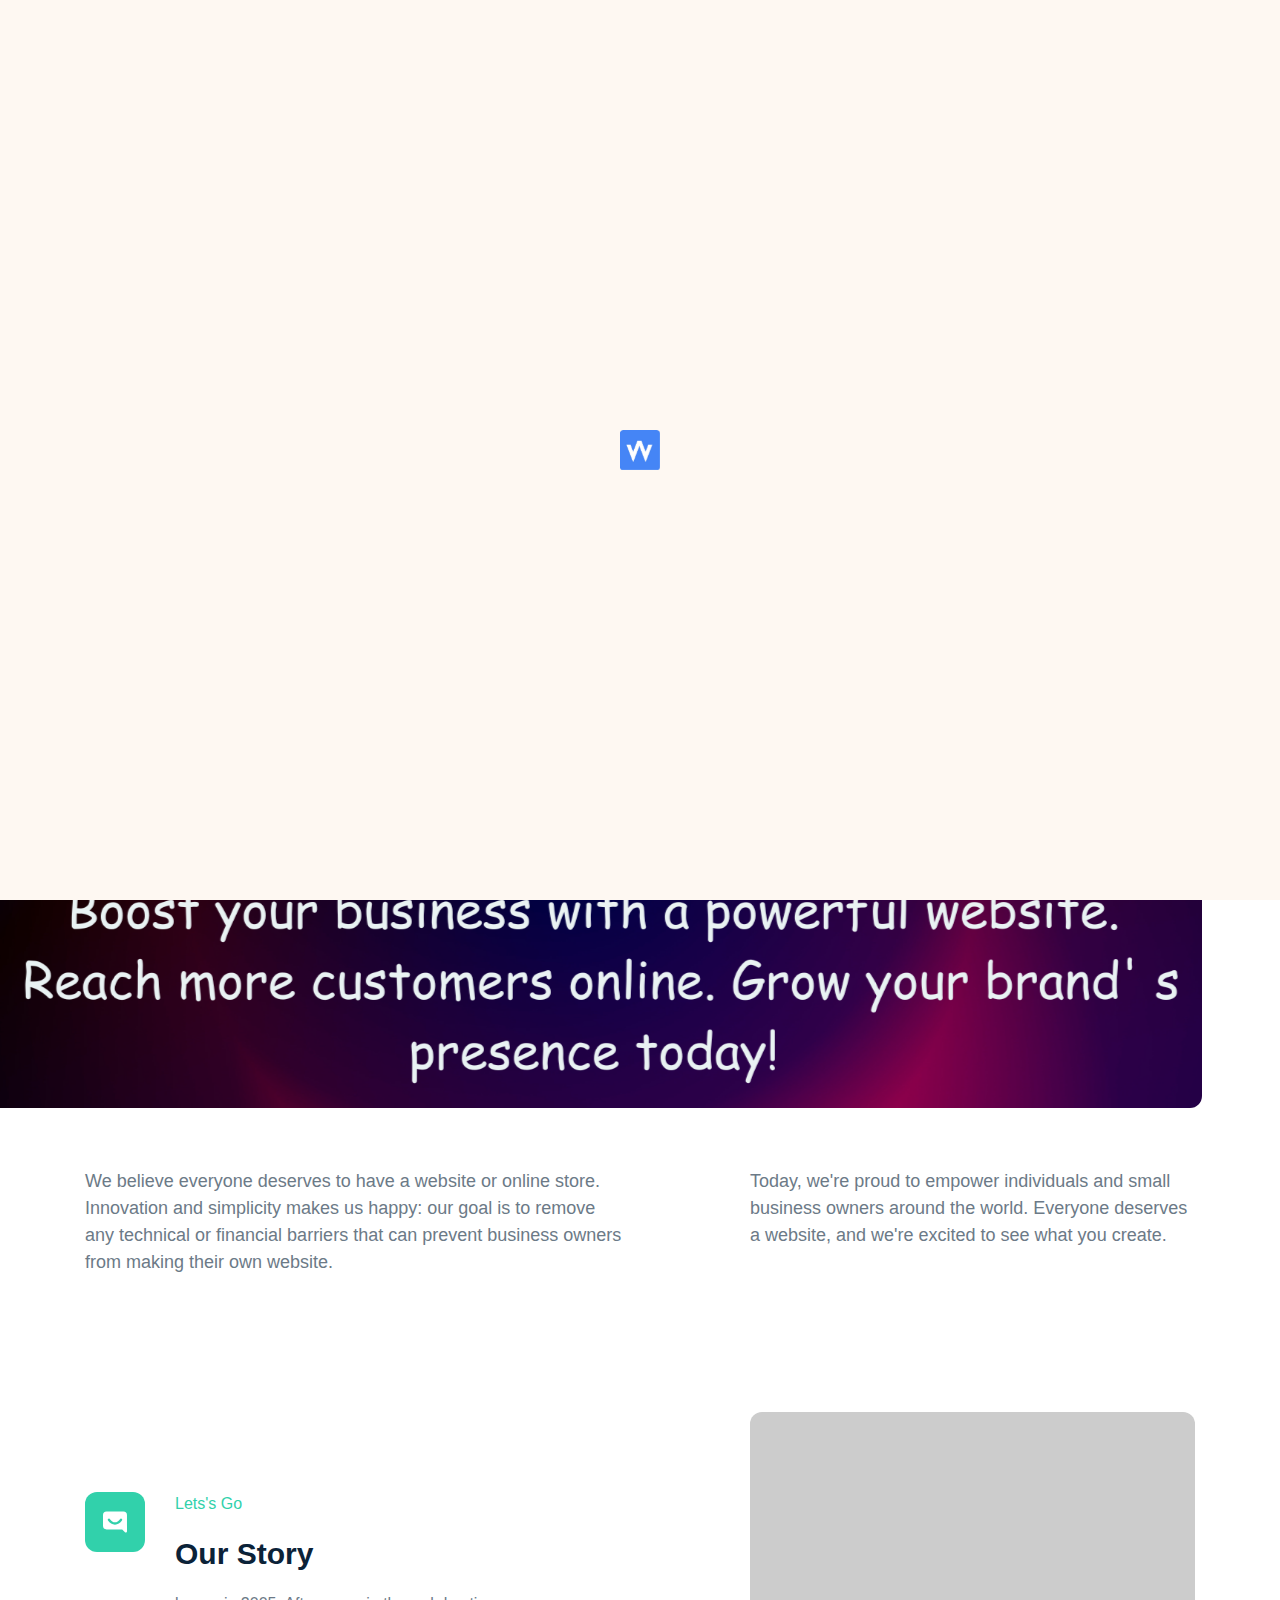
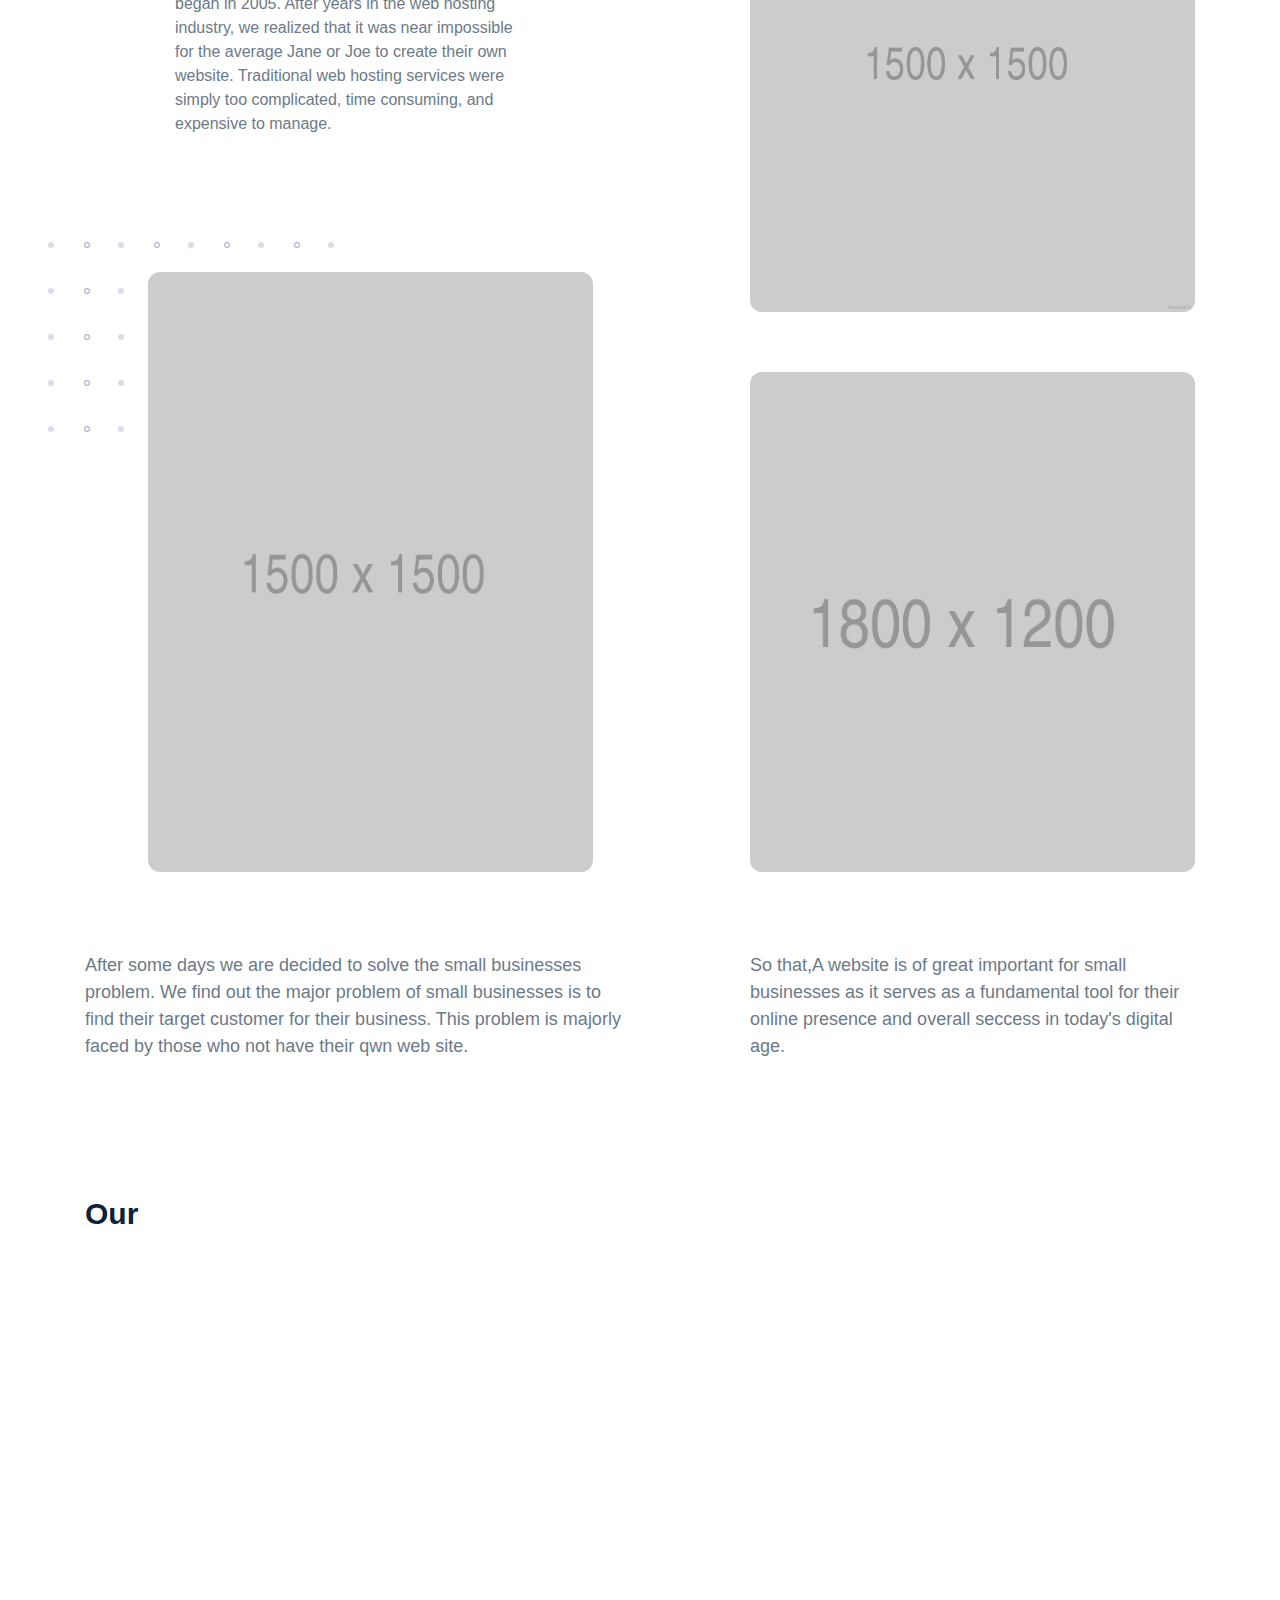
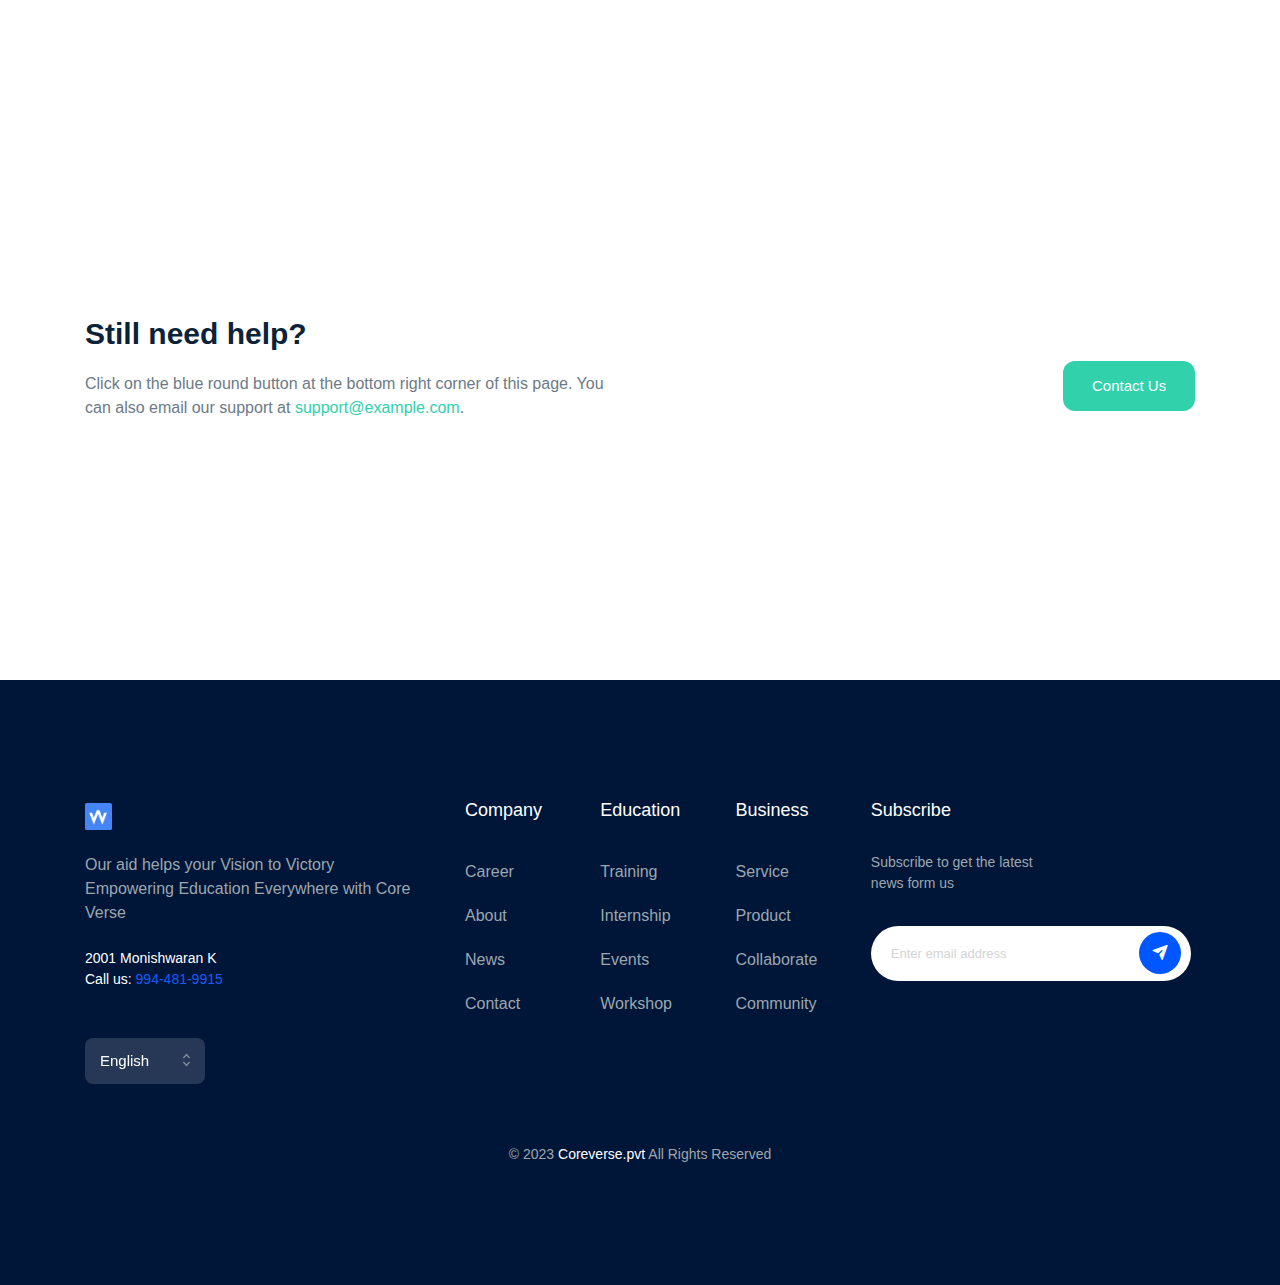
==== commit d7867e01: "initial-commit" ====
--- a/About.html
+++ b/About.html
@@ -14,7 +14,7 @@
     content="HTML, CSS, JavaScript, Bootstrap, jQuery, Rakon, Themeforest, Template, envato, SASS, SCSS, HTML5, landing page, SaaS Product, SaaS Modern,  MultiPurpose, Crypto, Currency, ICO, Hosting, Agency, Mobile, App, Interior, Charity" />
   <meta name="author" content="Rakon - Creative Multi-Purpose HTML5 Templates" />
 
-  <title>About - Creative Multi-Purpose HTML5 Templates</title>
+  <title>About | Coreverse</title>
   <!-- favicon -->
   <link rel="shortcut icon" href="assets/img/hosting/wt_logo.png" type="image/x-icon" />
   <!-- Bootstrap 4.5 -->
@@ -44,11 +44,11 @@
   <div id="wrapper">
     <div id="content">
       <!-- Start header -->
-      <header class="header-nav-center no_blur header__workspace active-orange-red" id="myNavbar">
+      <header class="header-nav-center no_blur white-scroll-dark active-blue" id="myNavbar">
         <div class="container">
           <!-- navbar -->
-          <nav class="navbar navbar-expand-lg navbar-light px-sm-0">
-            <a class="navbar-brand" href="">
+          <nav class="navbar navbar-expand-lg navbar-light header-nav-left nav-product">
+            <a class="navbar-brand" href="Index.html">
               <img class="logo" src="assets/img/hosting/wt_logo.png" alt="logo" />
             </a>
 
@@ -64,72 +64,22 @@
 
             <div class="collapse navbar-collapse" id="navbarSupportedContent">
               <ul class="navbar-nav ml-auto nav-pills nav-main">
-                
-                <li class="nav-item dropdown dropdown-hover">
-                  <a class="nav-link" href="Index.html">Home</a>
+
+                <li class="nav-item">
+                  <a class="nav-link" href="Product.html">Product</a>
                 </li>
-                
-                <li class="nav-item dropdown dropdown-hover">
-                  <a class="nav-link dropdown-toggle dropdown_menu" href="#" id="navbarDropdown" role="button"
-                    data-toggle="dropdown" aria-haspopup="true" aria-expanded="false">
-                    Company
-
-                    <div class="icon_arrow">
-                      <i class="tio chevron_right"></i>
-                    </div>
-
-                  </a>
-                  <div class="dropdown-menu single-drop sm_dropdown" aria-labelledby="navbarDropdown">
-                    <ul class="dropdown_menu_nav">
-
-                      <li class="dropdown-submenu dropdown-hover"><a
-                          class="dropdown-item dropdown-toggle dropdown_menu d-flex justify-content-between" href="#">
-                          Services
-                          <div class="icon_arrow">
-                            <i class="tio chevron_right"></i>
-                          </div>
-                        </a>
-                        <ul class="dropdown-menu sec-drop">
-                          <li><a class="dropdown-item" href="about/about.html">Service 1</a></li>
-                          <li><a class="dropdown-item" href="about/about-2.html">Service 2</a></li>
-                          <li><a class="dropdown-item" href="about/about-3.html">Service 3</a></li>
-                        </ul>
-                      </li>
-
-                      <li class="dropdown-submenu dropdown-hover"><a
-                          class="dropdown-item dropdown-toggle dropdown_menu d-flex justify-content-between" href="#">
-                          Products
-                          <div class="icon_arrow">
-                            <i class="tio chevron_right"></i>
-                          </div>
-                        </a>
-                        <ul class="dropdown-menu sec-drop">
-                          <li><a class="dropdown-item" href="contact/contact-agency.html">Product 1</a></li>
-                          <li><a class="dropdown-item" href="contact/contact-blocks.html">Product 2</a></li>
-                          <li><a class="dropdown-item" href="contact/contact-classic.html">Product 3</a></li>
-                          <li><a class="dropdown-item" href="contact/contact-corporate.html">Product 4</a>
-                          </li>
-                          <li><a class="dropdown-item" href="contact/contact-simple.html">Product 5</a></li>
-                          <li><a class="dropdown-item" href="contact/contact-creative.html">Product 6</a>
-                          </li>
-                        </ul>
-                      </li>
-                     
-                </ul>
-              </div>
+                <li class="nav-item">
+                  <a class="nav-link" href="Service.html">Service</a>
                 </li>
-                <li class="nav-item dropdown dropdown-hover">
+                <li class="nav-item">
                   <a class="nav-link" href="Career.html">Career</a>
                 </li>
-                <li class="nav-item dropdown dropdown-hover">
+                <li class="nav-item">
+                  <a class="nav-link" href="Contact.html">Contact</a>
+                </li>
+                <li class="nav-item">
                   <a class="nav-link" href="About.html">About</a>
                 </li>
-                <li class="nav-item dropdown dropdown-hover">
-                  <a class="nav-link" href="contact.html">Contact</a>
-                </li>
-
-              </ul>
-            </div>
 
           </nav>
           <!-- End Navbar -->
@@ -534,117 +484,14 @@
     <!-- [id] content -->
 
     <!-- Start footer -->
-    <footer class="default_footer dark padding-t-12" id="Testimonial">
+    <footer class="default_footer chiy_footer foot_demo2 padding-py-12 margin-t-12">
       <div class="container">
-        <img class="shape_overlay" src="assets/img/shape-lines.svg" />
-        <div class="row">
-          <div class="col-lg-5 margin-b-3">
-            <div class="title_sections margin-b-2">
-              <h2>Ready to start your journey with us?</h2>
-              <p>
-                Success is not the key to happiness. Happiness is the key to success. 
-                If you love what you are doing, you will be successful.
-              </p>
-            </div>
-            <div class="dashed-line margin-b-2"></div>
-            <!-- Start Testimonial -->
-            <div class="block_testimonial">
-              <h3 class="c-white">What Our Clients Say</h3>
-
-              <!-- Start Testimonial -->
-              <!-- Swiper -->
-              <div class="swiper-container gallery-top content_swiper">
-                <div class="swiper-wrapper">
-                  <div class="swiper-slide">
-                    <div class="content">
-                      "Your website is truly impressive! The design is modern and 
-                      visually appealing, immediately capturing attention. 
-                      I love the seamless responsiveness on different devices, 
-                      providing a smooth user experience. The use of multimedia 
-                      elements enhances engagement."
-                    </div>
-                    <div class="man👨">
-                      <h4 class="d-inline-block">David</h4>
-                      <a class="d-inline-block" href="#">@David</a>
-                      <h6>CEO Founder</h6>
-                    </div>
-                  </div>
-                  <div class="swiper-slide">
-                    <div class="content">
-                      "Fantastic website! The design is sleek and user-friendly, 
-                      making navigation a breeze. The content is engaging and 
-                      well-organized, delivering valuable information effectively."
-                    </div>
-                    <div class="man👨">
-                      <h4 class="d-inline-block">Michael</h4>
-                      <a class="d-inline-block" href="#">@Michael</a>
-                      <h6>CEO Founder</h6>
-                    </div>
-                  </div>
-                  <!-- <div class="swiper-slide">
-                    <div class="content">
-                      "Impressive website! The layout is modern and easy to navigate, 
-                      creating a delightful user experience. The content is concise 
-                      and impactful, conveying the message effectively. The website 
-                      loads quickly, ensuring a smooth browsing experience.!"
-                    </div>
-                    <div class="man👨">
-                      <h4 class="d-inline-block">James Reaves</h4>
-                      <a class="d-inline-block" href="#">@James</a>
-                      <h6>CEO Founder</h6>
-                    </div>
-                  </div> -->
-                  <div class="swiper-slide">
-                    <div class="content">
-                      "Impressive website! I love the vibrant visuals and attention 
-                      to detail, making it visually appealing. The site's responsiveness 
-                      and quick load times are commendable, ensuring easy access on various devices."
-                    </div>
-                    <div class="man👨">
-                      <h4 class="d-inline-block">Katherine</h4>
-                      <a class="d-inline-block" href="#">@Katherine</a>
-                      <h6>CEO Founder</h6>
-                    </div>
-                  </div>
-                </div>
-              </div>
-              <div class="swiper-container gallery-thumbs img_persong">
-                <div class="swiper-wrapper">
-                  <div class="swiper-slide">
-                    <img class="pagination rounded-circle" src="assets/img/persons/01.png" />
-                  </div>
-                  <div class="swiper-slide">
-                    <img class="pagination rounded-circle" src="assets/img/persons/01.png" />
-                  </div>
-                  <div class="swiper-slide">
-                    <img class="pagination rounded-circle" src="assets/img/persons/01.png" />
-                  </div>
-                  <!-- <div class="swiper-slide">
-                    <img class="pagination rounded-circle" src="assets/img/persons/01.png" />
-                  </div> -->
-                </div>
-              </div>
-              <!-- End Swiper -->
-              <!-- <div class="logos-simple mt-4">
-                <a href="#" id="lo1">
-                  <img src="assets/img/hosting/eroaque.jpg"/>
-                </a>
-                <a href="#" id="lo1">
-                  <img src="assets/img/hosting/root.jpg"/>
-                </a>
-                <a href="#" id="lo1">
-                  <img src="assets/img/hosting/lebby.jpg"/>
-                </a>
-              </div> -->
-            </div>
-          </div>
         <!-- Start footer -->
-        <div class="mx-auto">
-        <div class="defalut-footer padding-py-12">
+        <div class="defalut-footer">
           <div class="row">
-            <div class="col-lg-4 col-md-6 mb-4 mb-lg-0 footer-div">
+            <div class="col-md-6 col-lg-4 mb-4 mb-sm-0">
               <div class="item_about">
-                <a class="logo" href="sass-products.html">
+                <a class="logo" href="Index.html">
                   <img src="assets/img/hosting/wt_logo.png" alt="" />
                 </a>
                 <p>
@@ -654,12 +501,39 @@
                 </p>
                 <div class="address">
                   <span>2001 Monishwaran K</span>
-                  <span>Call us: <a href="callto:9944819915">9944819915</a></span>
-                </div>
-              </div>
-            </div>
-          </div><br/><br/>
-            <div class="col-md-6 col-lg-4 mt-4 mt-lg-0 footer-div">
+                  <span>Call us:
+                    <a class="c-blue" href="callto:9944819915">994-481-9915</a></span>
+                </div>
+              </div>
+            </div>
+            <div class="col-6 col-md-6 col-lg-2 footer-space">
+              <div class="item_links">
+                <h4>Company</h4>
+                <a class="nav-link" href="Career.html">Career</a>
+                <a class="nav-link" href="About.html">About</a>
+                <a class="nav-link" href="News.html">News</a>
+                <a class="nav-link" href="Contact.html">Contact</a>
+              </div>
+            </div>
+            <div class="col-6 col-md-6 col-lg-2 footer-space">
+              <div class="item_links">
+                <h4>Education</h4>
+                <a class="nav-link" href="Training.html">Training</a>
+                <a class="nav-link" href="Internship.html">Internship</a>
+                <a class="nav-link" href="Events.html">Events</a>
+                <a class="nav-link" href="Workshop.html">Workshop</a>
+              </div>
+            </div>
+            <div class="col-6 col-md-6 col-lg-2 footer-space">
+              <div class="item_links">
+                <h4>Business</h4>
+                <a class="nav-link" href="Service.html">Service</a>
+                <a class="nav-link" href="Product.html">Product</a>
+                <a class="nav-link" href="Collaborate.html">Collaborate</a>
+                <a class="nav-link" href="Community.html">Community</a>
+              </div>
+            </div>
+            <div class="col-md-4 mt-4 mt-sm-0 footer-space">
               <div class="item_subscribe">
                 <h4>Subscribe</h4>
                 <p>
@@ -676,60 +550,30 @@
                       </button>
                     </div>
                   </div>
-            </div>
-      
-      <div class="col-6-flex">
-        <div class="col-6 col-md-6 col-lg-2">
-          <div class="item_links">
-            <h4>Company</h4>
-            <a class="nav-link" href="Career.html">Career</a>
-            <a class="nav-link" href="#">About</a>
-            <a class="nav-link" href="News.html">News</a>
-            <a class="nav-link" href="Contact.html">Contact</a>
+                </form>
+              </div>
+            </div>
+          </div>
+          <div class="row">
+            <div class="col-md-6 margin-t-1">
+              <select data-menu>
+                <option>French</option>
+                <option selected>English</option>
+                <option>Arabic</option>
+                <option>Russian</option>
+              </select>
+            </div>
+          </div>
+          <div class="col-12 text-center padding-t-6">
+            <div class="copyright">
+              <span>© 2023
+                <a href="https://themeforest.net/user/orinostu" target="_blank">Coreverse.pvt</a>
+                All Rights Reserved</span>
+            </div>
           </div>
         </div>
-        <div class="col-6 col-md-6 col-lg-2">
-          <div class="item_links">
-            <h4>Education</h4>
-            <a class="nav-link" href="Training.html">Training</a>
-            <a class="nav-link" href="Internship.html">Internship</a>
-            <a class="nav-link" href="Events.html">Events</a>
-            <a class="nav-link" href="Workshop.html">Workshop</a>
-          </div>
-        </div>
-        <div class="col-6 col-md-6 col-lg-2">
-          <div class="item_links">
-            <h4>Business</h4>
-            <a class="nav-link" href="">Service</a>
-            <a class="nav-link" href="Products.html">Product</a>
-            <a class="nav-link" href="Collaborate.html">Collaborate<br/></a>
-            <a class="nav-link" href="Community.html">Community</a>
-          </div>
-        </div>
-
-<div class="row">
-  <div class="col-md-6 margin-t-1">
-    <select data-menu>
-      <!-- <option>French</option> -->
-      <option selected>English</option>
-      <!-- <option>Arabic</option> -->
-      <!-- <option>Russian</option> -->
-    </select>
-  </div>
-</div>
-</div>
-<div class="col-12 text-center padding-t-6">
-  <div class="copyright">
-    <span>© 2020
-      <a href="https://themeforest.net/user/orinostu" target="_blank">Coreverse.</a>
-      All Right Reseved</span>
-  </div>
-</div>
-</div>
-    </form>
-  </div>
-</div>
-</div>
+        <!-- End Footer -->
+      </div>
     </footer>
     <!-- End Footer -->
 
--- a/assets/css/main.css
+++ b/assets/css/main.css
@@ -114,15 +114,15 @@
 -----------------------------*/
 @font-face {
   font-family: "CircularStd";
-  src: url("../fonts/text-font/CircularStd-Black.eot");
-  src: url("../fonts/text-font/CircularStd-Black.eot?#iefix") format("embedded-opentype"), url("../fonts/text-font/CircularStd-Black.woff") format("woff"), url("../fonts/text-font/CircularStd-Black.ttf") format("truetype"), url("../fonts/text-font/CircularStd-Black.svg#bcc26993292869431e54c666aafa8fcd") format("svg");
+  src: url("fonts/text-font/CircularStd-Black.eot");
+  src: url("fonts/text-font/CircularStd-Black.eot?#iefix") format("embedded-opentype"), url("fonts/text-font/CircularStd-Black.woff") format("woff"), url("fonts/text-font/CircularStd-Black.ttf") format("truetype"), url("fonts/text-font/CircularStd-Black.svg#bcc26993292869431e54c666aafa8fcd") format("svg");
   font-weight: 800;
   font-style: normal;
 }
 @font-face {
   font-family: "CircularStd";
-  src: url("../fonts/text-font/CircularStd-BlackItalic.eot");
-  src: url("../fonts/text-font/CircularStd-BlackItalic.eot?#iefix") format("embedded-opentype"), url("../fonts/text-font/CircularStd-BlackItalic.woff") format("woff"), url("../fonts/text-font/CircularStd-BlackItalic.ttf") format("truetype"), url("../fonts/text-font/CircularStd-BlackItalic.svg#bcc26993292869431e54c666aafa8fcd") format("svg");
+  src: url("fonts/text-font/CircularStd-BlackItalic.eot");
+  src: url("fonts/text-font/CircularStd-BlackItalic.eot?#iefix") format("embedded-opentype"), url("fonts/text-font/CircularStd-BlackItalic.woff") format("woff"), url("fonts/text-font/CircularStd-BlackItalic.ttf") format("truetype"), url("fonts/text-font/CircularStd-BlackItalic.svg#bcc26993292869431e54c666aafa8fcd") format("svg");
   font-weight: 800;
   font-style: italic;
 }
@@ -131,15 +131,15 @@
 -----------------------------*/
 @font-face {
   font-family: "CircularStd";
-  src: url("../fonts/text-font/CircularStd-Bold.eot");
-  src: url("../fonts/text-font/CircularStd-Bold.eot?#iefix") format("embedded-opentype"), url("../fonts/text-font/CircularStd-Bold.woff") format("woff"), url("../fonts/text-font/CircularStd-Bold.ttf") format("truetype"), url("../fonts/text-font/CircularStd-Bold.svg#bcc26993292869431e54c666aafa8fcd") format("svg");
+  src: url("fonts/text-font/CircularStd-Bold.eot");
+  src: url("fonts/text-font/CircularStd-Bold.eot?#iefix") format("embedded-opentype"), url("fonts/text-font/CircularStd-Bold.woff") format("woff"), url("fonts/text-font/CircularStd-Bold.ttf") format("truetype"), url("fonts/text-font/CircularStd-Bold.svg#bcc26993292869431e54c666aafa8fcd") format("svg");
   font-weight: 600;
   font-style: normal;
 }
 @font-face {
   font-family: "CircularStd";
-  src: url("../fonts/text-font/CircularStd-BoldItalic.eot");
-  src: url("../fonts/text-font/CircularStd-BoldItalic.eot?#iefix") format("embedded-opentype"), url("../fonts/text-font/CircularStd-BoldItalic.woff") format("woff"), url("../fonts/text-font/CircularStd-BoldItalic.ttf") format("truetype"), url("../fonts/text-font/CircularStd-BoldItalic.svg#bcc26993292869431e54c666aafa8fcd") format("svg");
+  src: url("fonts/text-font/CircularStd-BoldItalic.eot");
+  src: url("fonts/text-font/CircularStd-BoldItalic.eot?#iefix") format("embedded-opentype"), url("fonts/text-font/CircularStd-BoldItalic.woff") format("woff"), url("fonts/text-font/CircularStd-BoldItalic.ttf") format("truetype"), url("fonts/text-font/CircularStd-BoldItalic.svg#bcc26993292869431e54c666aafa8fcd") format("svg");
   font-weight: 600;
   font-style: italic;
 }
@@ -148,15 +148,15 @@
 -----------------------------*/
 @font-face {
   font-family: "CircularStd";
-  src: url("../fonts/text-font/CircularStd-Medium.eot");
-  src: url("../fonts/text-font/CircularStd-Medium.eot?#iefix") format("embedded-opentype"), url("../fonts/text-font/CircularStd-Medium.woff") format("woff"), url("../fonts/text-font/CircularStd-Medium.ttf") format("truetype"), url("../fonts/text-font/CircularStd-Medium.svg#bcc26993292869431e54c666aafa8fcd") format("svg");
+  src: url("fonts/text-font/CircularStd-Medium.eot");
+  src: url("fonts/text-font/CircularStd-Medium.eot?#iefix") format("embedded-opentype"), url("fonts/text-font/CircularStd-Medium.woff") format("woff"), url("fonts/text-font/CircularStd-Medium.ttf") format("truetype"), url("fonts/text-font/CircularStd-Medium.svg#bcc26993292869431e54c666aafa8fcd") format("svg");
   font-weight: 500;
   font-style: normal;
 }
 @font-face {
   font-family: "CircularStd";
-  src: url("../fonts/text-font/CircularStd-MediumItalic.eot");
-  src: url("../fonts/text-font/CircularStd-MediumItalic.eot?#iefix") format("embedded-opentype"), url("../fonts/text-font/CircularStd-MediumItalic.woff") format("woff"), url("../fonts/text-font/CircularStd-MediumItalic.ttf") format("truetype"), url("../fonts/text-font/CircularStd-MediumItalic.svg#bcc26993292869431e54c666aafa8fcd") format("svg");
+  src: url("fonts/text-font/CircularStd-MediumItalic.eot");
+  src: url("fonts/text-font/CircularStd-MediumItalic.eot?#iefix") format("embedded-opentype"), url("fonts/text-font/CircularStd-MediumItalic.woff") format("woff"), url("fonts/text-font/CircularStd-MediumItalic.ttf") format("truetype"), url("fonts/text-font/CircularStd-MediumItalic.svg#bcc26993292869431e54c666aafa8fcd") format("svg");
   font-weight: 500;
   font-style: italic;
 }
@@ -165,15 +165,15 @@
 -----------------------------*/
 @font-face {
   font-family: "CircularStd";
-  src: url("../fonts/text-font/CircularStd-Book.eot");
-  src: url("../fonts/text-font/CircularStd-Book.eot?#iefix") format("embedded-opentype"), url("../fonts/text-font/CircularStd-Book.woff") format("woff"), url("../fonts/text-font/CircularStd-Book.ttf") format("truetype"), url("../fonts/text-font/CircularStd-Book.svg#bcc26993292869431e54c666aafa8fcd") format("svg");
+  src: url("fonts/text-font/CircularStd-Book.eot");
+  src: url("fonts/text-font/CircularStd-Book.eot?#iefix") format("embedded-opentype"), url("fonts/text-font/CircularStd-Book.woff") format("woff"), url("fonts/text-font/CircularStd-Book.ttf") format("truetype"), url("fonts/text-font/CircularStd-Book.svg#bcc26993292869431e54c666aafa8fcd") format("svg");
   font-weight: 400;
   font-style: normal;
 }
 @font-face {
   font-family: "CircularStd";
-  src: url("../fonts/text-font/CircularStd-BookItalic.eot");
-  src: url("../fonts/text-font/CircularStd-BookItalic.eot?#iefix") format("embedded-opentype"), url("../fonts/text-font/CircularStd-BookItalic.woff") format("woff"), url("../fonts/text-font/CircularStd-BookItalic.ttf") format("truetype"), url("../fonts/text-font/CircularStd-BookItalic.svg#bcc26993292869431e54c666aafa8fcd") format("svg");
+  src: url("fonts/text-font/CircularStd-BookItalic.eot");
+  src: url("fonts/text-font/CircularStd-BookItalic.eot?#iefix") format("embedded-opentype"), url("fonts/text-font/CircularStd-BookItalic.woff") format("woff"), url("fonts/text-font/CircularStd-BookItalic.ttf") format("truetype"), url("fonts/text-font/CircularStd-BookItalic.svg#bcc26993292869431e54c666aafa8fcd") format("svg");
   font-weight: 400;
   font-style: italic;
 }
@@ -352,6 +352,16 @@
   }
 }
 
+/* Scroll Bar */
+::-webkit-scrollbar{
+  width: 7px;
+}
+::-webkit-scrollbar-thumb{
+  width: 5px;
+  background-color: #387aff;
+  border-radius: 20px;
+} 
+
 /*-----------------------------
   logo
 -----------------------------*/
@@ -566,7 +576,7 @@
 -----------------------------*/
 .main_sass::before {
   content: "";
-  background-image: url("../img/bg-cubic.svg");
+  background-image: url("img/bg-cubic.svg");
   background-repeat: no-repeat;
   background-size: cover;
   width: 100%;
@@ -3726,7 +3736,7 @@
 }
 .demo_1.banner_section .image_product:before {
   content: "";
-  background-image: url("../img/shape-before-web.svg");
+  background-image: url("img/shape-before-web.svg");
   background-repeat: no-repeat;
   background-size: contain;
   width: 150px;
@@ -3790,7 +3800,7 @@
 }
 .demo_3.banner_section:before {
   content: "";
-  background-image: url("../img/shpaeboxes.svg");
+  background-image: url("img/shpaeboxes.svg");
   background-repeat: no-repeat;
   position: absolute;
   top: 10%;
@@ -3935,7 +3945,7 @@
   left: 40%;
   width: 123px;
   height: 123px;
-  background-image: url("../img/best.png");
+  background-image: url("img/best.png");
   background-repeat: no-repeat;
   background-size: contain;
   z-index: 5;
@@ -4011,10 +4021,9 @@
 }
 
 /*-----------------------------
-  banner_demo6
+  banner_demo6 Background Image
 -----------------------------*/
 .banner_demo6 {
-  background-image: url("https://cdn.wallpapersafari.com/86/65/nqENxl.jpg") !important;
   background-size: cover !important;
   width: 100%;
   height: 100% !important;
@@ -4270,7 +4279,7 @@
 }
 .demo__workspace::before {
   content: "";
-  background: url(../img/workspace/banner-abstract.png);
+  background: url(img/workspace/banner-abstract.png);
   left: 0;
   top: -10%;
   width: 100%;
@@ -4376,7 +4385,7 @@
 }
 .demo__software::before {
   content: "";
-  background-image: url("../img/software/bg-soft.png");
+  background-image: url("img/software/bg-soft.png");
   background-repeat: no-repeat;
   background-size: 100%;
   position: absolute;
@@ -4532,7 +4541,7 @@
 }
 .demo__software .element_ui::before {
   content: "";
-  background-image: url("../img/software/point-bg.svg");
+  background-image: url("img/software/point-bg.svg");
   width: 682px;
   position: absolute;
   bottom: -80%;
@@ -4621,7 +4630,7 @@
   left: 0;
   width: 100%;
   height: 100%;
-  background-image: url("../img/workspace/bg-about.png");
+  background-image: url("img/workspace/bg-about.png");
   background-repeat: no-repeat;
   background-size: 100%;
   background-position-y: 120%;
@@ -4647,7 +4656,7 @@
 }
 .banner_cotact_four::before {
   content: "";
-  background-image: url("../img/inner/bg-contact.png");
+  background-image: url("img/inner/bg-contact.png");
   background-repeat: no-repeat;
   background-size: 100%;
   width: 100%;
@@ -4798,7 +4807,7 @@
 -----------------------------*/
 .banner_blog_inner {
   position: relative;
-  background-image: url("../img/inner/647.png");
+  background-image: url("img/inner/647.png");
   background-repeat: no-repeat;
   background-size: 100%;
   width: 100%;
@@ -4898,7 +4907,7 @@
 -----------------------------*/
 .banner_app_two {
   position: relative;
-  background: url("../img/app/00000.png");
+  background: url("img/app/00000.png");
   background-size: cover;
   background-repeat: no-repeat;
   width: 100%;
@@ -5392,7 +5401,7 @@
 }
 .integration__logo .block__circle::before {
   content: "";
-  background-image: url("../img/software/bg-logo.png");
+  background-image: url("img/software/bg-logo.png");
   width: 100%;
   height: 685px;
   position: absolute;
@@ -5726,7 +5735,7 @@
 -----------------------------*/
 .services_section .items_serv .item-img {
   position: relative;
-  background-image: url("../img/shape-before.svg");
+  background-image: url("img/shape-before.svg");
   background-repeat: no-repeat;
   display: block;
   width: 97px;
@@ -6303,7 +6312,7 @@
   width: 100%;
   height: 100%;
   background-size: 100%;
-  background-image: url("../img/workspace/serv_abstract.png");
+  background-image: url("img/workspace/serv_abstract.png");
   background-repeat: no-repeat;
   bottom: 0;
   left: -7%;
@@ -6717,7 +6726,7 @@
 }
 .features_section .images_desc:before {
   content: "";
-  background-image: url("../img/shape-before-web.svg");
+  background-image: url("img/shape-before-web.svg");
   background-repeat: no-repeat;
   background-size: contain;
   width: 150px;
@@ -6955,7 +6964,7 @@
 }
 .features_hosting:before {
   content: "";
-  background-image: url("../img/hosting/14301.png");
+  background-image: url("img/hosting/14301.png");
   width: 100%;
   height: 100%;
   background-repeat: no-repeat;
@@ -7583,7 +7592,7 @@
   position: absolute;
   bottom: -2px;
   z-index: 2;
-  background-image: url("../img/software/gradient.png");
+  background-image: url("img/software/gradient.png");
   background-repeat: no-repeat;
 }
 @media (max-width: 991px) {
@@ -7991,7 +8000,7 @@
 }
 .product_demo2 .item_pro .icon_t {
   background-image: none !important;
-  background-color: rgba(255, 255, 255, 0.05);
+  background-color: #165df5;
   width: 60px;
   height: 60px;
   border-radius: 25px;
@@ -9091,7 +9100,7 @@
   left: 0;
   width: 100%;
   height: 100%;
-  background-image: url(../img/bg-cubic.svg);
+  background-image: url(img/bg-cubic.svg);
   opacity: 0.12;
   background-repeat: no-repeat;
   background-size: cover;
@@ -9760,7 +9769,7 @@
   content: "";
   position: absolute;
   left: 12%;
-  background-image: url("../img/ill_faq.svg");
+  background-image: url("img/ill_faq.svg");
   background-repeat: no-repeat;
   background-size: contain;
   width: 408px;
@@ -9984,7 +9993,7 @@
 }
 .tryit_now:before {
   content: "";
-  background-image: url("../img/shpaeboxes.svg");
+  background-image: url("img/shpaeboxes.svg");
   background-repeat: no-repeat;
   position: absolute;
   top: 0;
@@ -10100,7 +10109,7 @@
   gbo_contact
 -----------------------------*/
 .gbo_contact {
-  background-image: url("../img/0987.jpg");
+  background-image: url("img/0987.jpg");
   background-repeat: no-repeat;
   width: 100%;
   position: relative;
@@ -10143,7 +10152,7 @@
 }
 .need_help_sec .block_help:before {
   content: "";
-  background-image: url("../img/hosting/light.png");
+  background-image: url("img/hosting/light.png");
   background-repeat: no-repeat;
   background-size: 140%;
   position: absolute;
@@ -10229,7 +10238,7 @@
   left: 0;
   width: 100%;
   height: 100%;
-  background-image: url("../img/workspace/bg-about.png");
+  background-image: url("img/workspace/bg-about.png");
   background-repeat: no-repeat;
   background-size: 100%;
   background-position: 50% 50%;
@@ -10646,7 +10655,7 @@
 .creative_box_contact .content::before {
   content: "";
   position: absolute;
-  background-image: url("../img/inner/line-cc.svg");
+  background-image: url("img/inner/line-cc.svg");
   background-repeat: no-repeat;
   background-position-x: -430px;
   background-position-y: -190px;
@@ -10747,7 +10756,7 @@
 .gn_testimonial {
   position: relative;
   overflow: hidden;
-  background-image: url("../img/lines014.svg");
+  background-image: url("img/lines014.svg");
   background-repeat: no-repeat;
   width: 100%;
 }
@@ -11393,10 +11402,6 @@
   form_register
 -----------------------------*/
 
-.mx-auto{
-  min-width: 50%;
-  margin-top: -3%;
-}
 .nav-main{
   margin-top: 0%;
 }
@@ -11409,41 +11414,17 @@
   margin-left: 50%;
   margin-right: -50%;
 }
-.footer-div{
-  margin-left: 20%;
-  min-width: 70%;
-  margin-bottom: 30%;
-}
-.footer-top{
-  margin-top: -20%;
-  margin-bottom: 20%;
-}
-.space-footer-link{
-  margin-right: -30%;
+.col-6{
+  display: flex;
+}
+.defalut-footer{
   margin-left: 0%;
 }
-.auto-space-footer{
-  margin-top: -15%;
-}
-.col-6-flex{
-  display: flex;
-  width: 150%;
-  margin-left: -100%;
-  margin-bottom: 5%;
-  margin-top: 40%;
-}
-.copyright{
-  margin-bottom: -82%;
-}
-.copyright span{
-  text-align: center;
-  margin-left: -74%;
-  margin-right: 74%;
-  margin-bottom: -100%;
-}
-.col-6{
-  margin-top: 0%;
-  min-width: 30%;
+.footer-space{
+  margin-right: -4.8%;
+}
+.margin-b-footer-events{
+  margin-bottom: -9.5%;
 }
 
 .form_register {
@@ -11494,7 +11475,7 @@
   section_account
 -----------------------------*/
 .section_account .fixed_side_data {
-  background: url("../img/signup.png");
+  background: url("img/signup.png");
   background-repeat: no-repeat;
   position: fixed;
   left: 0;
@@ -11575,7 +11556,7 @@
   display: grid;
   -ms-flex-align: center;
   align-items: center;
-  background-image: url("../img/inner/01.jpg");
+  background-image: url("img/inner/01.jpg");
   background-repeat: no-repeat;
   background-size: cover;
   width: 100%;
@@ -11681,7 +11662,7 @@
   left: 0;
   width: 100%;
   height: 100%;
-  background-image: url("../img/workspace/bg-about.png");
+  background-image: url("img/workspace/bg-about.png");
   background-size: 100%;
   background-position-y: 90%;
   position: fixed;
@@ -11911,7 +11892,7 @@
 .about_agency:before {
   content: "";
   display: block;
-  background: url("../img/agency/grid.svg");
+  background: url("img/agency/grid.svg");
   background-repeat: no-repeat;
   width: 820px;
   height: 260px;
@@ -11986,7 +11967,7 @@
   height: 100%;
   top: 0;
   left: 0;
-  background-image: url(../img/workspace/bg-about.png);
+  background-image: url(img/workspace/bg-about.png);
   background-repeat: no-repeat;
   background-size: 100%;
   z-index: 0;
@@ -15630,7 +15611,7 @@
   top: 0;
   width: 100%;
   height: 100%;
-  background: url("../img/app/mask.svg");
+  background: url("img/app/mask.svg");
   background-repeat: no-repeat;
   background-size: cover;
   background-position: center;
@@ -20140,13 +20121,13 @@
 -----------------------------*/
 .foot_demo2 {
   position: relative;
-  background-color: #040309 !important;
+  background-color: #001638 !important;
   z-index: 1;
   overflow: hidden;
 }
 .foot_demo2:before {
   content: "";
-  background: url("../img/hosting/01.png");
+  background: url("img/hosting/01.png");
   background-repeat: no-repeat;
   background-size: contain;
   position: absolute;
@@ -20168,19 +20149,19 @@
   display: none;
 }
 .foot_demo2 .item_subscribe .form-group.subscribebtn .item_input input {
-  border-radius: 8px !important;
+  border-radius: 28px !important;
   background-color: #ffffff !important;
-  color: #0b2238 !important;
+  color: black !important;
 }
 .foot_demo2 .item_subscribe .form-group.subscribebtn .item_input input::placeholder {
-  color: #6c7a87 !important;
+  color: lightgrey !important;
 }
 .foot_demo2 .item_subscribe .form-group.subscribebtn .item_input .btn_subscribe {
-  border-radius: 8px !important;
-  background-color: #f93542 !important;
+  border-radius: 50% !important;
+  background-color: #0056ff !important;
 }
 .foot_demo2 .item_subscribe .form-group.subscribebtn .item_input .btn_subscribe:focus:before {
-  background: #f93542;
+  background: #0076ff;
 }
 
 /*-----------------------------
@@ -20206,7 +20187,7 @@
 }
 .foot_demo3:after {
   content: "" !important;
-  background: url("../img/agency/3224657.svg") no-repeat 50% 50%;
+  background: url("img/agency/3224657.svg") no-repeat 50% 50%;
   display: block;
   width: 100%;
   height: 100%;
